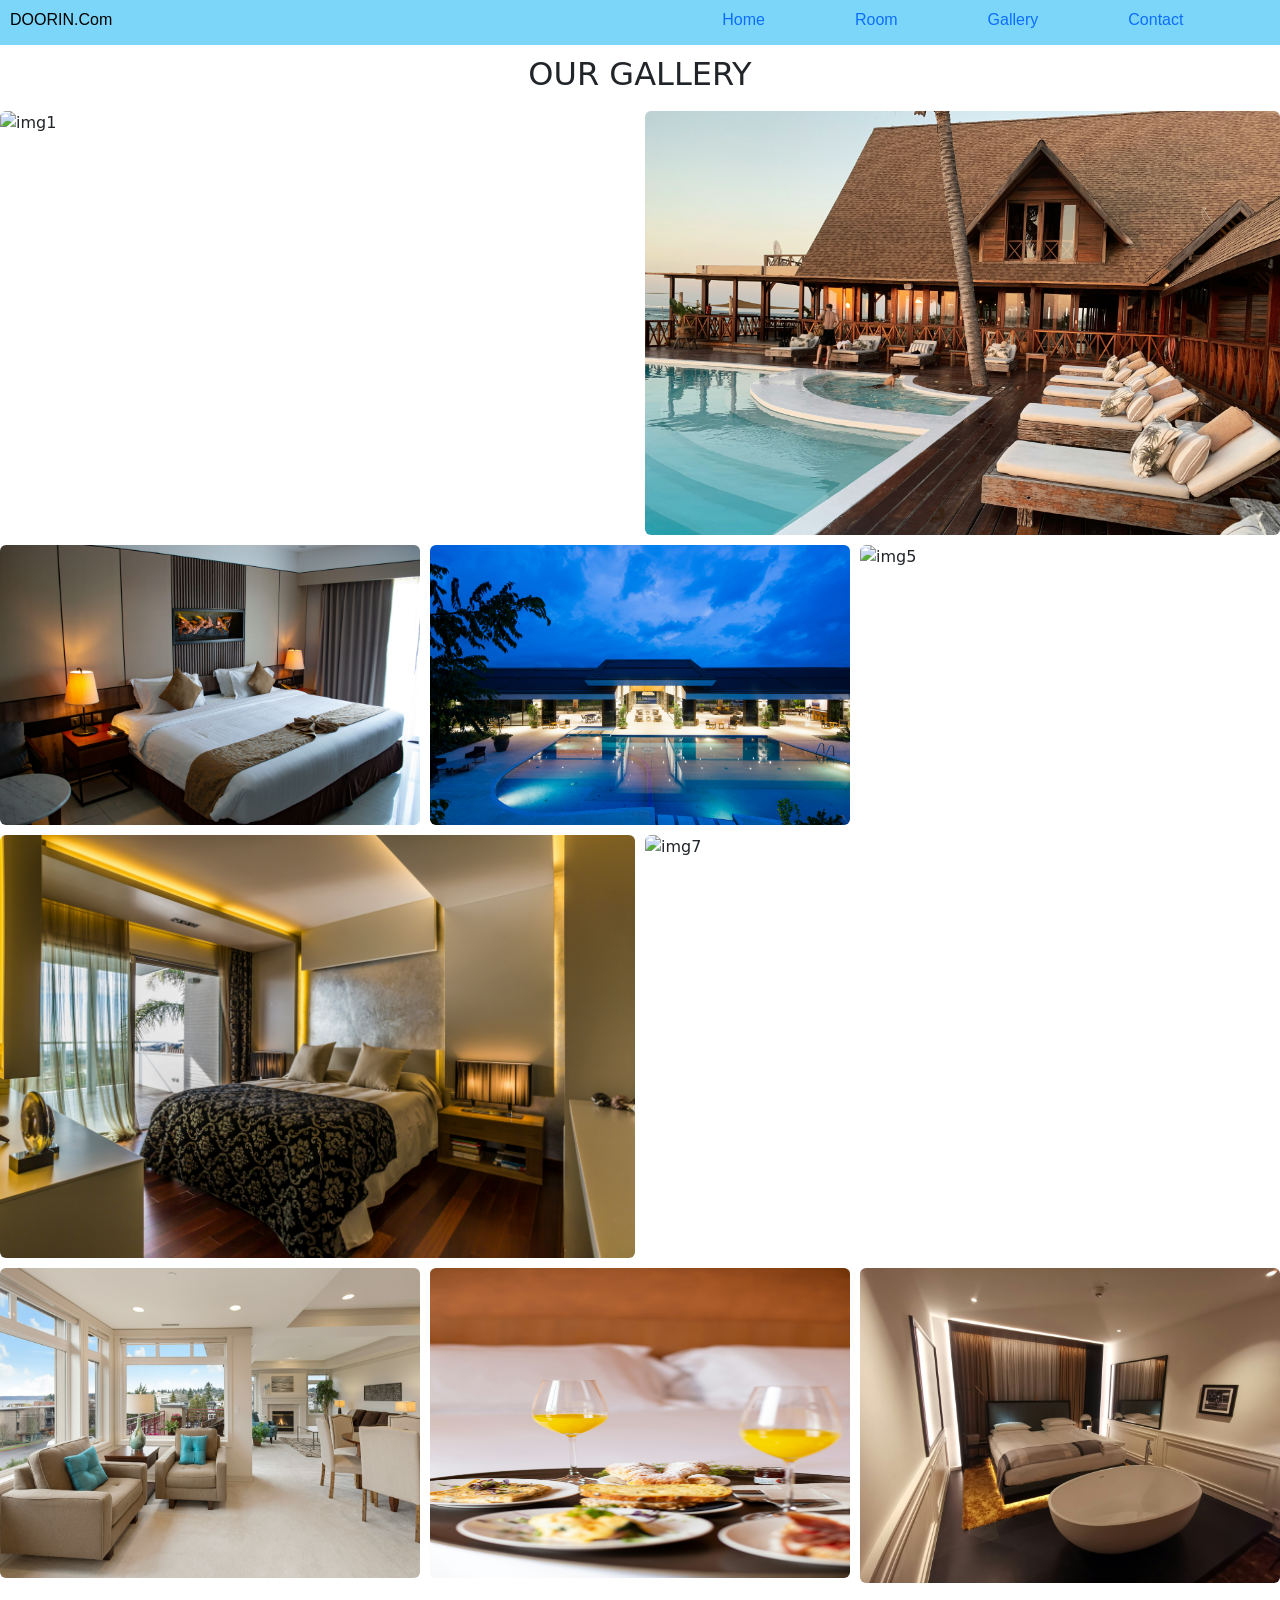
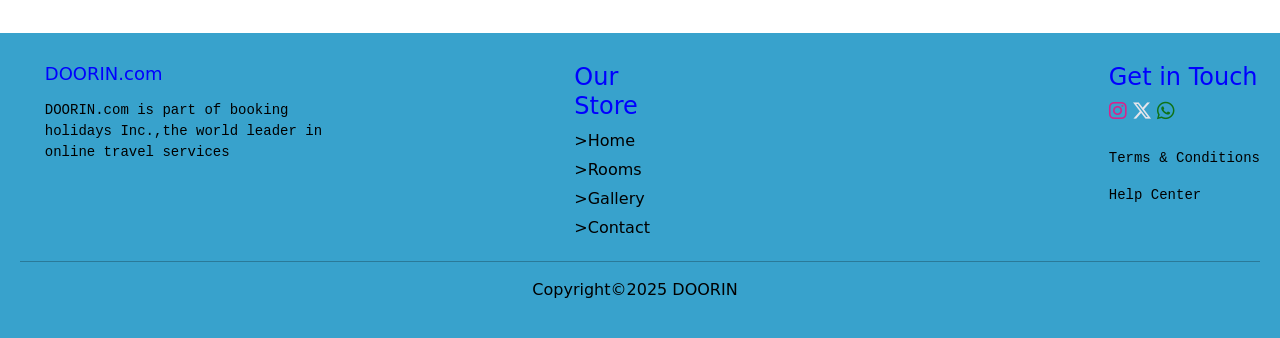
==== gallery.html @ e4b4459f "check kr" ====
<!DOCTYPE html>
<html lang="en">
<head>
    <meta charset="UTF-8">
    <meta name="viewport" content="width=device-width, initial-scale=1.0">
    <title>HOTEL BOOKING</title>
    <link rel="stylesheet" href="hostyle/hodesign.css">
    <link rel="stylesheet" href="https://cdnjs.cloudflare.com/ajax/libs/font-awesome/6.7.2/css/all.min.css" integrity="sha512-Evv84Mr4kqVGRNSgIGL/F/aIDqQb7xQ2vcrdIwxfjThSH8CSR7PBEakCr51Ck+w+/U6swU2Im1vVX0SVk9ABhg==" crossorigin="anonymous" referrerpolicy="no-referrer" />
    <link href="https://cdn.jsdelivr.net/npm/bootstrap@5.3.7/dist/css/bootstrap.min.css" rel="stylesheet" integrity="sha384-LN+7fdVzj6u52u30Kp6M/trliBMCMKTyK833zpbD+pXdCLuTusPj697FH4R/5mcr" crossorigin="anonymous">
</head>
<body id="gbg">
    <header>
        <div class="maindiv">
        <nav>
            <p>DOORIN.Com</p>
            <a href="home.html">Home</a>
            <a href="room.html">Room</a>
            <a href="gallery.html">Gallery</a>
            <a href="contact.html">Contact</a>
        </nav>
    </header>
<h2 class="gsubone">OUR GALLERY</h2>
<div class="photo-row row-2">
<div class="photo-gal row-2">
  <img src="hoimages/room1.jpg" alt="img1">
  <img src="hoimages/hotelm2.jpg" alt="img2">
</div>
<div class="photo-gal row-3">
  <img src="hoimages/room2.jpg" alt="img3">
  <img src="hoimages/hotelm.jpg" alt="img4">
  <img src="hoimages/room3.jpg" alt="img5">
</div>
<div class="photo-gal row-2">
  <img src="hoimages/room5.jpg" alt="img6">
  <img src="hoimages/villa.jpg" alt="img7">
</div>
<div class="photo-gal row-3">
  <img id="f" src="hoimages/apartment.jpg" alt="img8">
  <img id="f" src="hoimages/foodh.jpg" alt="img9">
  <img src="hoimages/room7.jpg" alt="img10">
</div>
</div>
<div class="m"></div>
    <footer>
      <div class="himain">
      <div class="hi">
      <h4 id="d">DOORIN.com</h4>
      <pre id="foopara">DOORIN.com is part of booking<br>holidays Inc.,the world leader in<br>online travel services</pre>
      </div>
      <div class="hi1">
        <h4 id="d">Our Store</h4>
        <a href="home.html">>Home</a>
        <a href="room.html">>Rooms</a>
        <a href="gallery.html">>Gallery</a>
        <a href="contact.html">>Contact</a>
      </div>
      <div class="hi2">
      <h4 id="d">Get in Touch</h3>
      <a class="ok" href="https://www.instagram.com/"><i class="fa-brands fa-instagram fa-lg" style="color: #d8228c;"></i></a>
      <a class="ok" href="https://x.com/?lang=en"><i class="fa-brands fa-x-twitter fa-lg" style="color: #e5e5eb;"></i></a>
      <a class="ok" href="https://www.whatsapp.com/"><i class="fa-brands fa-whatsapp fa-lg" style="color: #0f7216;"></i></a><br><br>
        <pre>Terms & Conditions</pre>
        <pre>Help Center</pre>        
      </div>
      </div>
      <hr><p id="co">Copyright&copy;2025 DOORIN </p>
    </footer>
    <script src="https://cdn.jsdelivr.net/npm/bootstrap@5.3.7/dist/js/bootstrap.bundle.min.js" integrity="sha384-ndDqU0Gzau9qJ1lfW4pNLlhNTkCfHzAVBReH9diLvGRem5+R9g2FzA8ZGN954O5Q" crossorigin="anonymous"></script>
</body>
</html>
---- hostyle/hodesign.css ----
*{
    padding: 0;
    margin: 0;
}
header{
    background-color: rgb(124, 214, 249);
    color: rgb(0, 0, 0);
    height: 45px;
    font-family: 'Franklin Gothic Medium', 'Arial Narrow', Arial, sans-serif;
    padding-top: 8px;
}
nav{
    display: flex;
    gap: 10px;  
}
p{
    margin-right: 600px;
    padding-left: 10px;
}
.maindiv a{
    text-decoration: none;
    margin-right: 80px;
}
ul{
    list-style: none;
    display: flex;
    text-decoration: none;
}
/*header ends*/
/*home page*/
.c {
    width: 300px;
}
.m{
    height: 40px;
}
#in{
    height: 30px;
    width: 300px;
}
#inn{
    height: 30px;
    width: 100px;
    border-radius: 5px;
    background-color: blue;
    color: white;
}
.hotelback{
    height: 40px;
    text-align: center;
    padding-top: 5px;
    background-color: rgb(22, 139, 186);
}
#maintext{
    width: 100%;
    height: 80px;
    color: rgb(2, 12, 53);
    font-weight: lighter;
}
#rm{
    height: 400px;
    width: 100%;
}
#i{
    height: 188px;
    width: 278px;
    border-radius: 10px;
}
.one{
    height: 380px;
    width: 280px;
    border-radius: 10px;
    text-align: left;
    justify-content: center;
    align-items: center;
    background-color: rgb(193, 228, 241);
}
.one:hover{
    transform: scale(1.05);
    transition: 0.3s;
}
#three{
    padding-left: 7px;
}
#five{
    padding-left: 7px;
}
#ip{
    padding-left: 7px;
}
.box{
    display: flex;
    align-items: center;
    justify-content: center;
    gap: 20px;
    border-spacing: 500px;
}
#imageSliderInner1{
    height: 590px;
}
#rate{
    padding: 4px;
    background-color: gold;
    border-color: gold;
}
s{
    color: red;
}
#pi{
    color: green;
    padding-left: 7px;
}
#three{
    color: rgb(19, 19, 139);
}
/*footer*/
footer{
    background-color: rgb(56, 162, 204);   
    color: black;
    padding: 30px 20px 20px;
    text-align: left;
    width: 100%;
}
.himain{
    display: flex;
    justify-content: space-between;
    width: 100%;
}
.hi{
    width: 100%;
    margin-left: 2%;
}
.hi1{
    margin-right: 32%;
}
.hi2{
    margin-left: 5%;
}
.hi h4{
    margin-bottom: 15px;
    font-size: 18px;
}
#co{
    text-align: center;
    margin-left: 425px;
    margin-right: 445px;
}
#d{
    color: blue;
}
.hi1 a{
    display: block;
    text-decoration: none;
    color: black;
    margin-bottom: 5px;
}
.hi1 a:hover{
  transform: translateX(5px);
  transition: 0.4s;
  color: blue;
}
/*gallery*/
#gbg{
    width: 100%;
}
.gsubone{
    text-align: center;
    padding: 10px;
}
.photo-gal {
      display: grid;
      gap: 10px;
      margin-bottom: 10px;
}
.row-2 {
      grid-template-columns: repeat(2, 1fr);
}
.row-3 {
      grid-template-columns: repeat(3, 1fr);
}
.photo-gal img {
    width: 100%;
    height: auto;
    display: block;
    border-radius: 6px;
}
#f{
    height: 310px;
}
/*room*/
#r{
    text-align: center;
    color: chocolate;
    font-family: 'Times New Roman', Times, serif;
    font-weight: bolder;
}
.room-container {
  display: grid;
  grid-template-columns: repeat(4,1fr);
  gap: 20px;
  padding: 12px;
}
.roomt {
  background: rgb(193, 228, 241);
  border-radius: 12px;
  overflow: hidden;
  box-shadow: 0 2px 4px rgb(39, 190, 250);
  transition: transform 0.2s;
}
.roomt:hover {
  transform: scale(1.04);
}
.roomt img {
  width: 100%;
  height: 180px;
  object-fit: cover;
}
.roomtwo {
  padding: 12px;
}
.roomtitle {
  font-size: 18px;
  margin-bottom: 8px;
  color: #333;
  font-weight: bolder;
}
.roomprice {
  color: rgb(18, 161, 18);
  font-size: 16px;
  margin-bottom: 12px;
}
.book-btn {
  display: inline-block;
  padding: 7px 17px;
  background-color: blue;
  color: white;
  border: none;
  border-radius: 7px;
  text-decoration: none;
  font-weight: bold;
  transition: background-color 0.3s;
}
.book-btn:hover {
  background-color: #0a427e;
}
#pna{
    text-align: center;
    font-family: 'Times New Roman', Times, serif;
    font-weight: bolder;
    margin-top: 15px;
    margin-bottom: 15px;
    color: chocolate;
}
.newhot{
    height: 230px;
    margin-bottom: 20px;
    box-shadow: 0 4px 7px rgb(39, 190, 250);
}
.accordion-collapse {
    background-color: rgb(193, 228, 241);
}
.carousel-inner{
    height: 200px;
    width: 100px;
    border-radius: 10px;
}
.d-block {
    border-radius: 10px;
}
/*roomends*/
/*contact*/
#cname {
  text-align: center;
  color: chocolate;
  font-size: 35px;
  margin-top: 30px;
  font-weight: bolder;
  font-family: 'Times New Roman', Times, serif;
}
.coct {
  display: flex;
  justify-content: center;
  gap: 40px;
  padding: 30px;
  flex-wrap: wrap;
}
.vaseleft {
  width: 300px;
  border-radius: 20px;
  padding: 20px;
  text-align: center;
  background-color: rgb(193, 228, 241);
}
.vaseleft h4 {
  margin-bottom: 20px;
  color: blue;
}
.vaseleft label {
  display: block;
  margin-top: 10px;
  font-weight: bold;
  text-align: left;
}
.vaseleft input {
  width: 100%;
  padding: 8px;
  margin-top: 5px;
  border: 1px solid #aaa;
  border-radius: 4px;
}
.vaseleft:hover{
    transform: scale(1.02);
    transition: 0.5s;
}
.vaseleft button {
  width: 100%;
  padding: 10px;
  margin-top: 15px;
  background-color: chocolate;
  color: white;
  font-weight: bold;
  border: none;
  border-radius: 4px;
  cursor: pointer;
}
.vaseleft button:hover {
  background-color: #b35c17;
}
.vaseright {
  width: 500px;
  display: flex;
  flex-direction: column;
  
}
.vaseright1,
.vaseright2 {
  display: flex;
  justify-content: space-between;
  margin-bottom: 20px;
}
.ph {
  width: 48%;
  background-color: rgb(167, 221, 245);
  padding: 15px;
  border-radius: 20px;
  border-radius: 6px;
  text-align: center;
}
.ph:hover{
    transform: scale(1.02);
    transition: 0.5s;
}
#call {
  font-weight: bold;
  margin-top: 10px;
  text-align: center;
  color: #333;
  margin-left: 16%;
}
#calln {
  font-family: monospace;
  margin-top: 5px;
  text-align: center;
  color: #555;
}
.phmap {
  width: 100%;
  margin-top: 10px;
}
.phmap iframe {
  width: 100%;
  height: 200px;
  border: 2px solid #ccc;
  border-radius: 6px;
}
#reg{
    font-family: 'Times New Roman', Times, serif;
    font-weight: bold;
}
#bodybgnew{
    background: linear-gradient(white, rgb(167, 221, 245));
}
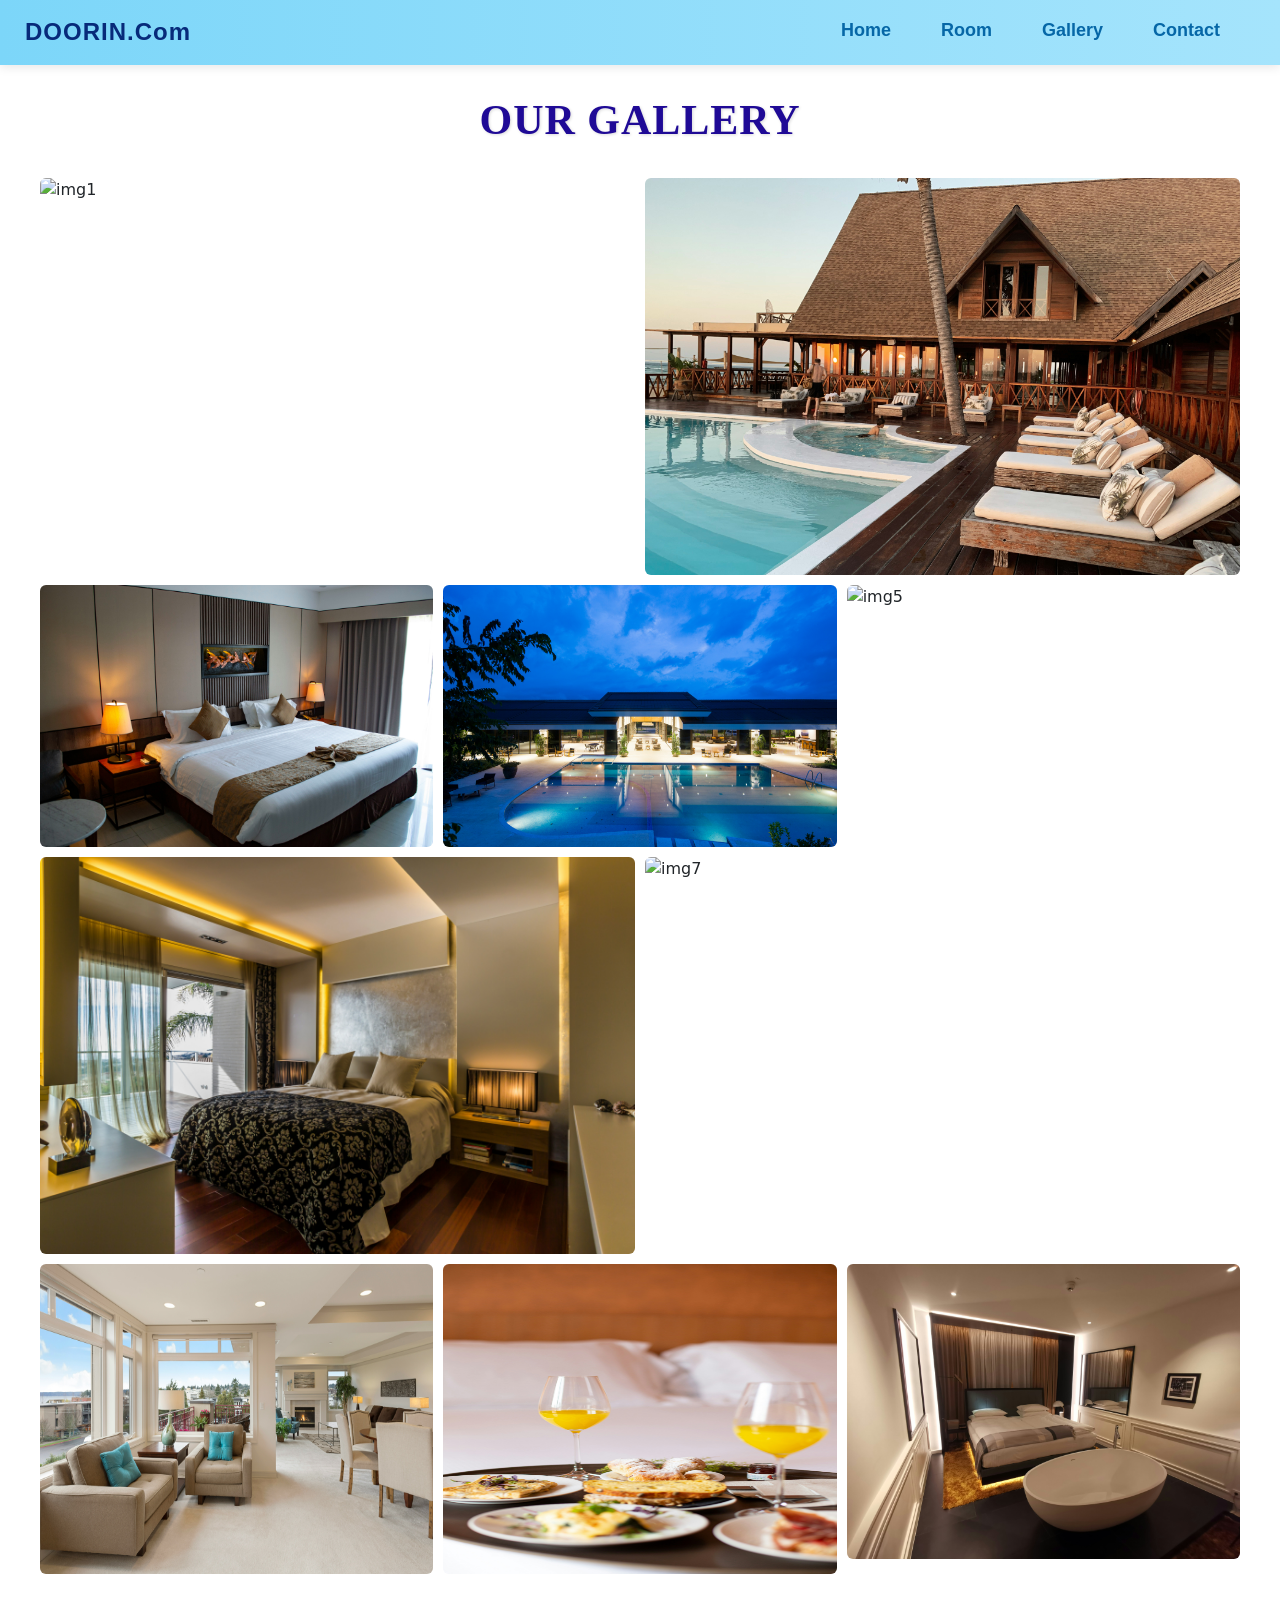
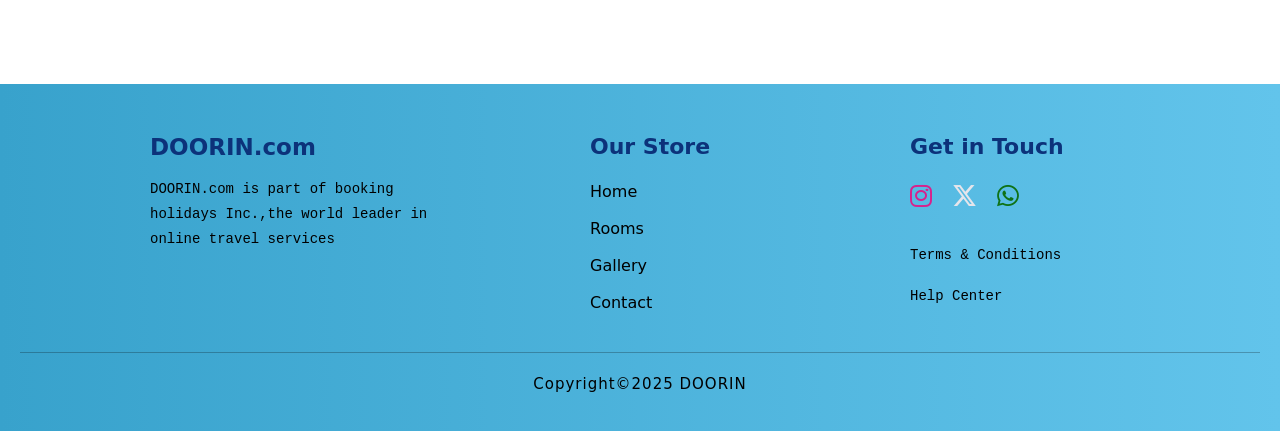
==== commit ccd255ad: "Updated complete hotel booking website UI" ====
--- a/gallery.html
+++ b/gallery.html
@@ -12,7 +12,7 @@
     <header>
         <div class="maindiv">
         <nav>
-            <p>DOORIN.Com</p>
+            <p class="logo-text">DOORIN.Com</p>
             <a href="home.html">Home</a>
             <a href="room.html">Room</a>
             <a href="gallery.html">Gallery</a>
@@ -44,21 +44,21 @@
     <footer>
       <div class="himain">
       <div class="hi">
-      <h4 id="d">DOORIN.com</h4>
+      <h4 class="heading-text">DOORIN.com</h4>
       <pre id="foopara">DOORIN.com is part of booking<br>holidays Inc.,the world leader in<br>online travel services</pre>
       </div>
       <div class="hi1">
-        <h4 id="d">Our Store</h4>
-        <a href="home.html">>Home</a>
-        <a href="room.html">>Rooms</a>
-        <a href="gallery.html">>Gallery</a>
-        <a href="contact.html">>Contact</a>
+        <h4 class="heading-text">Our Store</h4>
+        <a href="home.html">Home</a>
+        <a href="room.html">Rooms</a>
+        <a href="gallery.html">Gallery</a>
+        <a href="contact.html">Contact</a>
       </div>
       <div class="hi2">
-      <h4 id="d">Get in Touch</h3>
-      <a class="ok" href="https://www.instagram.com/"><i class="fa-brands fa-instagram fa-lg" style="color: #d8228c;"></i></a>
-      <a class="ok" href="https://x.com/?lang=en"><i class="fa-brands fa-x-twitter fa-lg" style="color: #e5e5eb;"></i></a>
-      <a class="ok" href="https://www.whatsapp.com/"><i class="fa-brands fa-whatsapp fa-lg" style="color: #0f7216;"></i></a><br><br>
+      <h4 class="heading-text">Get in Touch</h4>
+      <a class="ok" href="https://www.instagram.com/" title="Instagram"><i class="fa-brands fa-instagram fa-lg" style="color: #d8228c;"></i></a>
+      <a class="ok" href="https://x.com/?lang=en" title="Twitter"><i class="fa-brands fa-x-twitter fa-lg" style="color: #e5e5eb;"></i></a>
+      <a class="ok" href="https://www.whatsapp.com/" title="WhatsApp"><i class="fa-brands fa-whatsapp fa-lg" style="color: #0f7216;"></i></a><br><br>
         <pre>Terms & Conditions</pre>
         <pre>Help Center</pre>        
       </div>
--- a/hostyle/hodesign.css
+++ b/hostyle/hodesign.css
@@ -1,25 +1,62 @@
 *{
-    padding: 0;
-    margin: 0;
+    margin:0;
+    padding:0;
+    box-sizing:border-box;
+}
+html{
+    overflow-x:hidden;
+}
+body{
+    overflow-x:hidden;
 }
 header{
-    background-color: rgb(124, 214, 249);
-    color: rgb(0, 0, 0);
-    height: 45px;
-    font-family: 'Franklin Gothic Medium', 'Arial Narrow', Arial, sans-serif;
-    padding-top: 8px;
+    background:linear-gradient(to right,rgb(124,214,249),rgb(165,228,252));
+    color:black;
+    height:65px;
+    display:flex;
+    align-items:center;
+    font-family:'Franklin Gothic Medium','Arial Narrow',Arial,sans-serif;
+    box-shadow:0 2px 10px rgba(0,0,0,0.1);
 }
 nav{
-    display: flex;
-    gap: 10px;  
-}
-p{
-    margin-right: 600px;
-    padding-left: 10px;
+    display:flex;
+    gap:50px;
+    align-items:center;
+    flex-wrap:wrap;
+    margin-top:-5px;
+}
+.logo-text{
+   margin-right:600px;
+   padding-left:25px;
+   font-size:24px;
+   font-weight:bold;
+   color:rgb(7,42,122);
+   letter-spacing:1px;
+   margin-top:19px;
 }
 .maindiv a{
-    text-decoration: none;
-    margin-right: 80px;
+    text-decoration:none;
+    color:rgb(6, 103, 167);
+    font-size:18px;
+    font-weight:600;
+    transition:0.3s ease;
+    position:relative;
+}
+.maindiv a:hover{
+    color:rgb(4,30,99);
+}
+.maindiv a::after{
+    content:"";
+    position:absolute;
+    left:0;
+    bottom:-4px;
+    width:0%;
+    height:2px;
+    background-color:rgb(10,42,95);
+    transition:0.3s ease;
+}
+.maindiv a:hover::after{
+    width:100%;
 }
 ul{
     list-style: none;
@@ -27,7 +64,7 @@
     text-decoration: none;
 }
 /*header ends*/
-/*home page*/
+/*home page strt*/
 .c {
     width: 300px;
 }
@@ -45,55 +82,94 @@
     background-color: blue;
     color: white;
 }
+.home-slide-img{
+    height:590px;
+    width:100%;
+    object-fit:cover;
+}
 .hotelback{
-    height: 40px;
-    text-align: center;
-    padding-top: 5px;
-    background-color: rgb(22, 139, 186);
+    min-height:70px;
+    display:flex;
+    justify-content:center;
+    align-items:center;
+    gap:15px;
+    flex-wrap:wrap;
+    background-color:rgb(22,139,186);
+    padding:15px;
 }
 #maintext{
-    width: 100%;
-    height: 80px;
-    color: rgb(2, 12, 53);
-    font-weight: lighter;
+    width:100%;
+    min-height:130px;
+    color:rgb(2,12,53);
+    font-weight:lighter;
+    padding-left:50px;
+    padding-top:20px;
+}
+#find{
+    margin-bottom:10px;
+}
+#loc{
+    font-size:22px;
+    font-weight:400;
+    color:#444;
 }
 #rm{
     height: 400px;
     width: 100%;
 }
-#i{
+.room-img{
     height: 188px;
     width: 278px;
     border-radius: 10px;
 }
 .one{
-    height: 380px;
-    width: 280px;
-    border-radius: 10px;
-    text-align: left;
-    justify-content: center;
-    align-items: center;
-    background-color: rgb(193, 228, 241);
+    width:280px;
+    border-radius:10px;
+    text-align:left;
+    justify-content:center;
+    align-items:center;
+    background-color:rgb(193,228,241);
+    transition:0.3s;
 }
 .one:hover{
-    transform: scale(1.05);
-    transition: 0.3s;
-}
-#three{
-    padding-left: 7px;
+    transform: scale(1.03);
+}
+.three{
+    padding:10px 0;
+    text-align:center;
+    color:rgb(19,19,139);
 }
 #five{
-    padding-left: 7px;
+    text-align:center;
+    margin-top:8px;
+    color:#333;
 }
 #ip{
-    padding-left: 7px;
+    text-align:center;
+    margin-top:10px;
+}
+#ip span{
+    margin-left:5px;
+    font-weight:bold;
+    color:#222;
+}
+#ip p{
+    margin-top:5px;
+    margin-bottom:0;
+    color:#555;
+}
+#pi{
+    color:green;
+    text-align:center;
+    margin-top:10px;
+    font-weight: 500;
 }
 .box{
-    display: flex;
-    align-items: center;
-    justify-content: center;
-    gap: 20px;
-    border-spacing: 500px;
+    display:flex;
+    align-items:center;
+    justify-content:center;
+    gap:20px;
+    flex-wrap:wrap;
 }
 #imageSliderInner1{
     height: 590px;
@@ -106,66 +182,97 @@
 s{
     color: red;
 }
-#pi{
-    color: green;
-    padding-left: 7px;
-}
-#three{
-    color: rgb(19, 19, 139);
-}
-/*footer*/
+.deals{
+    padding-left:50px;
+    margin-top:20px;
+}
+#de{
+    margin-bottom:10px;
+}
+.deals h6{
+    margin-bottom:20px;
+}
+/*footer strt*/
 footer{
-    background-color: rgb(56, 162, 204);   
-    color: black;
-    padding: 30px 20px 20px;
-    text-align: left;
-    width: 100%;
+    background:linear-gradient(to right,rgb(56,162,204),rgb(98,196,235));
+    color:black;
+    padding:40px 20px 20px;
+    width:100%;
+    margin-top:40px;
 }
 .himain{
-    display: flex;
-    justify-content: space-between;
-    width: 100%;
+    display:flex;
+    justify-content:center;
+    align-items:flex-start;
+    gap:140px;
+    padding:10px 40px;
 }
 .hi{
-    width: 100%;
-    margin-left: 2%;
+    width:300px;
 }
 .hi1{
-    margin-right: 32%;
+    width:180px;
 }
 .hi2{
-    margin-left: 5%;
+    width:220px;
+    margin-left: 0;
+}
+.hi1 a{
+    width:fit-content;
 }
 .hi h4{
     margin-bottom: 15px;
     font-size: 18px;
 }
 #co{
-    text-align: center;
-    margin-left: 425px;
-    margin-right: 445px;
-}
-#d{
-    color: blue;
+    text-align:center;
+    margin-top:20px;
+    font-size:15px;
+    letter-spacing:1px;
+}
+.heading-text{
+    color:rgb(12,50,122);
+    margin-bottom:18px;
+    font-size:22px;
+    font-weight:bold;
+}
+.hi .heading-text{
+    font-size:23px;
+}
+.hi,
+.hi1,
+.hi2{
+    line-height:1.8;
 }
 .hi1 a{
-    display: block;
-    text-decoration: none;
-    color: black;
-    margin-bottom: 5px;
+    display:block;
+    text-decoration:none;
+    color:black;
+    margin-bottom:8px;
+    transition:0.3s ease;
 }
 .hi1 a:hover{
-  transform: translateX(5px);
-  transition: 0.4s;
-  color: blue;
-}
-/*gallery*/
+  transform:translateX(6px);
+  color:rgb(11,53,148);
+}
+.ok{
+    margin-right:15px;
+    font-size:20px;
+}
+/*gallery strt*/
 #gbg{
     width: 100%;
 }
 .gsubone{
-    text-align: center;
-    padding: 10px;
+    text-align:center;
+    padding-top:30px;
+    padding-bottom:5px;
+    font-size:42px;
+    font-family:'Times New Roman',Times,serif;
+    font-weight:bolder;
+    color:rgb(31, 10, 150);
+    letter-spacing:1px;
+    text-shadow:1px 1px 3px rgba(0,0,0,0.15);
 }
 .photo-gal {
       display: grid;
@@ -184,15 +291,24 @@
     display: block;
     border-radius: 6px;
 }
+.photo-row{
+    padding:20px 40px;
+}
 #f{
     height: 310px;
 }
-/*room*/
+/*room strt*/
 #r{
-    text-align: center;
-    color: chocolate;
-    font-family: 'Times New Roman', Times, serif;
-    font-weight: bolder;
+    text-align:center;
+    color:chocolate;
+    font-family:'Times New Roman',Times,serif;
+    font-weight:bolder;
+    margin-top:35px;
+    margin-bottom:35px;
+    font-size:42px;
+}
+.accordion{
+    margin-top:50px;
 }
 .room-container {
   display: grid;
@@ -200,15 +316,16 @@
   gap: 20px;
   padding: 12px;
 }
-.roomt {
-  background: rgb(193, 228, 241);
-  border-radius: 12px;
-  overflow: hidden;
-  box-shadow: 0 2px 4px rgb(39, 190, 250);
-  transition: transform 0.2s;
-}
-.roomt:hover {
-  transform: scale(1.04);
+.roomt{
+  background:rgb(193,228,241);
+  border-radius:12px;
+  overflow:hidden;
+  box-shadow:0 2px 4px rgb(39,190,250);
+  transition:transform 0.4s ease, box-shadow 0.4s ease;
+}
+.roomt:hover{
+  transform:scale(1.02);
+  box-shadow:0 6px 15px rgba(0,0,0,0.15);
 }
 .roomt img {
   width: 100%;
@@ -244,34 +361,41 @@
   background-color: #0a427e;
 }
 #pna{
-    text-align: center;
-    font-family: 'Times New Roman', Times, serif;
-    font-weight: bolder;
-    margin-top: 15px;
-    margin-bottom: 15px;
-    color: chocolate;
+    text-align:center;
+    font-family:'Times New Roman',Times,serif;
+    font-weight:bolder;
+    margin-top:35px;
+    margin-bottom:35px;
+    color:chocolate;
+    font-size:38px;
 }
 .newhot{
-    height: 230px;
-    margin-bottom: 20px;
-    box-shadow: 0 4px 7px rgb(39, 190, 250);
+    margin-bottom:20px;
+    box-shadow:0 4px 7px rgb(39,190,250);
+    overflow:hidden;
 }
 .accordion-collapse {
     background-color: rgb(193, 228, 241);
 }
-.carousel-inner{
-    height: 200px;
-    width: 100px;
-    border-radius: 10px;
-}
-.d-block {
-    border-radius: 10px;
+.newhot .carousel-inner{
+    border-radius:10px;
+    overflow:hidden;
+}
+.carousel-item{
+    overflow:hidden;
+}
+.newhot .carousel-item img{
+    width:100%;
+    height:230px;
+    object-fit:cover;
+    border-radius:10px;
+    display:block;
 }
 /*roomends*/
-/*contact*/
+/*contact strt*/
 #cname {
   text-align: center;
-  color: chocolate;
+  color: rgb(15, 34, 177);
   font-size: 35px;
   margin-top: 30px;
   font-weight: bolder;
@@ -338,30 +462,37 @@
   justify-content: space-between;
   margin-bottom: 20px;
 }
-.ph {
-  width: 48%;
-  background-color: rgb(167, 221, 245);
-  padding: 15px;
-  border-radius: 20px;
-  border-radius: 6px;
-  text-align: center;
+.ph{
+  width:48%;
+  background-color:rgb(167,221,245);
+  padding:22px 15px;
+  border-radius:12px;
+  text-align:center;
+  display:flex;
+  flex-direction:column;
+  justify-content:center;
+  align-items:center;
+}
+.ph i{
+   font-size:24px;
 }
 .ph:hover{
     transform: scale(1.02);
     transition: 0.5s;
 }
-#call {
-  font-weight: bold;
-  margin-top: 10px;
-  text-align: center;
-  color: #333;
-  margin-left: 16%;
-}
-#calln {
-  font-family: monospace;
-  margin-top: 5px;
-  text-align: center;
-  color: #555;
+#call{
+  font-weight:bold;
+  margin-top:12px;
+  text-align:center;
+  color:#333;
+  font-size:18px;
+}
+#calln{
+  font-family:monospace;
+  margin-top:8px;
+  text-align:center;
+  color:#555;
+  font-size:15px;
 }
 .phmap {
   width: 100%;
@@ -380,3 +511,8 @@
 #bodybgnew{
     background: linear-gradient(white, rgb(167, 221, 245));
 }
+/* only adding for img */
+img{
+   max-width:100%;
+   height:auto;
+}
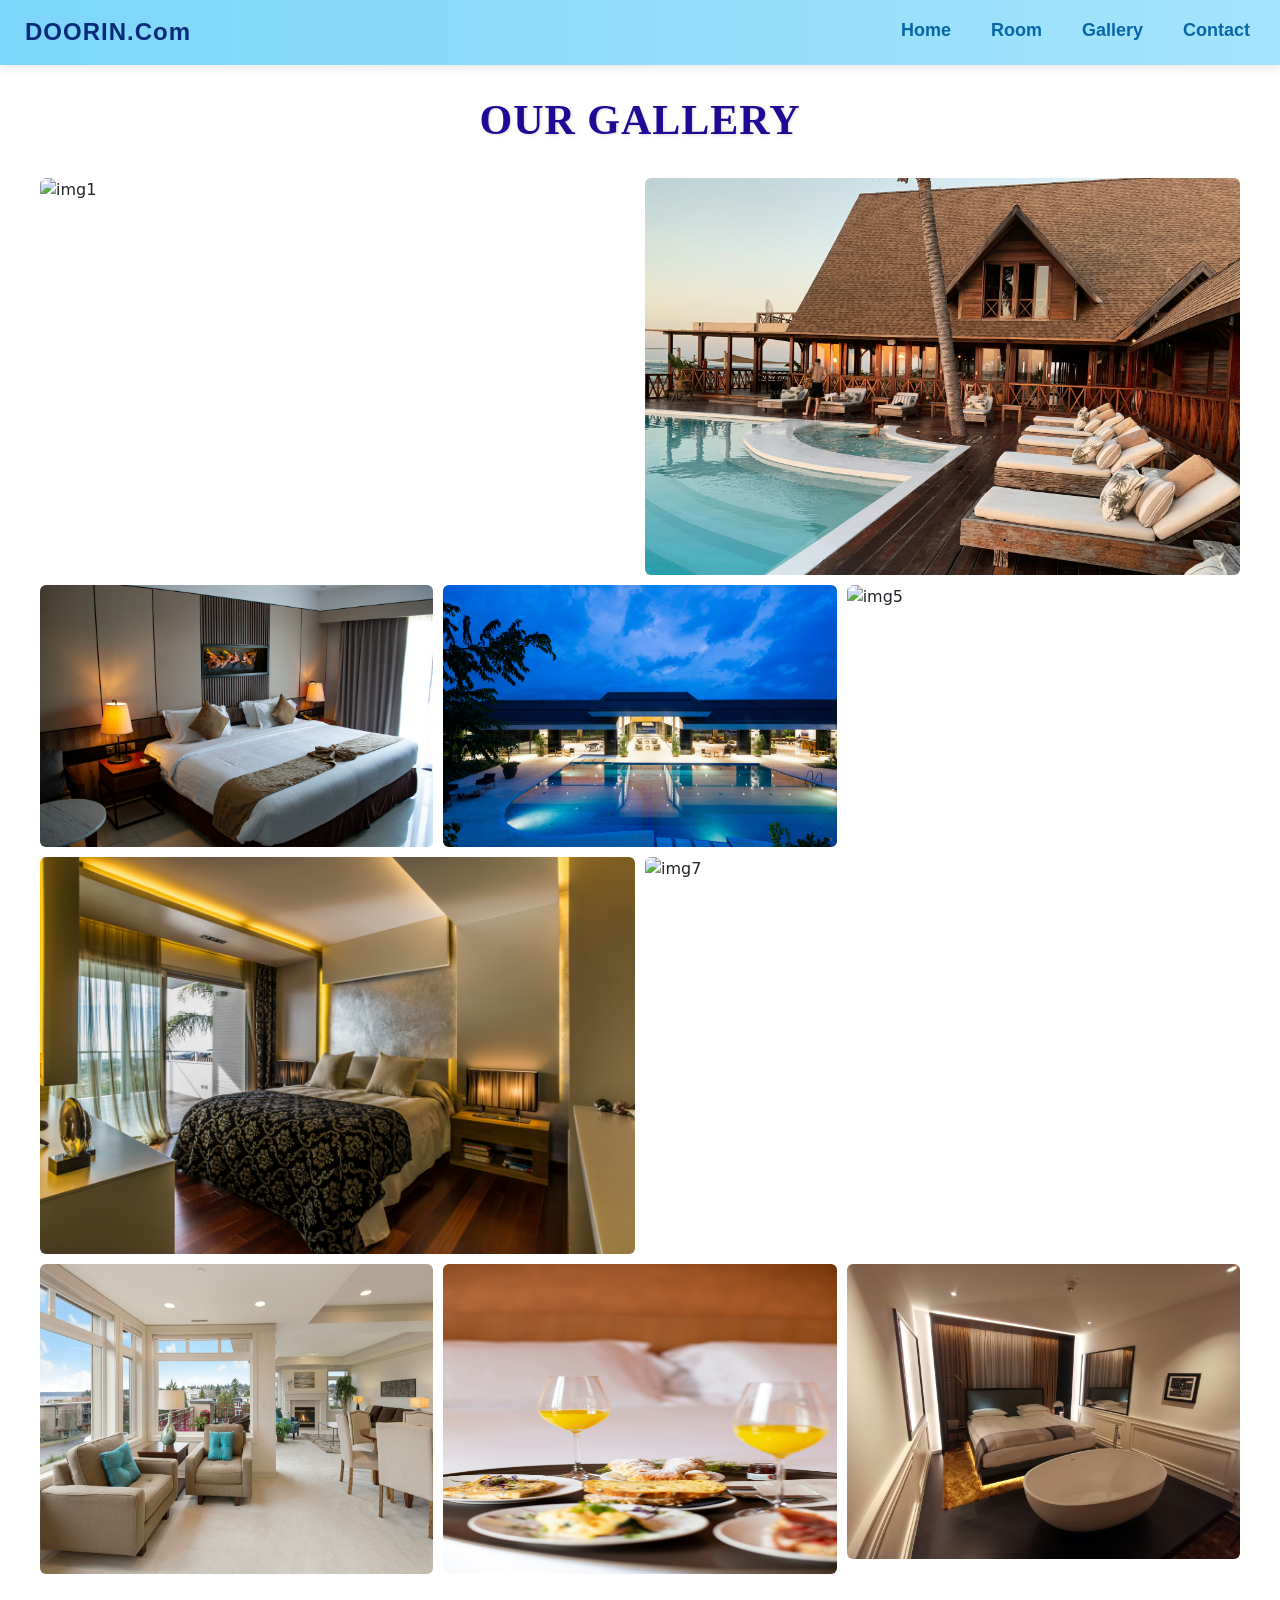
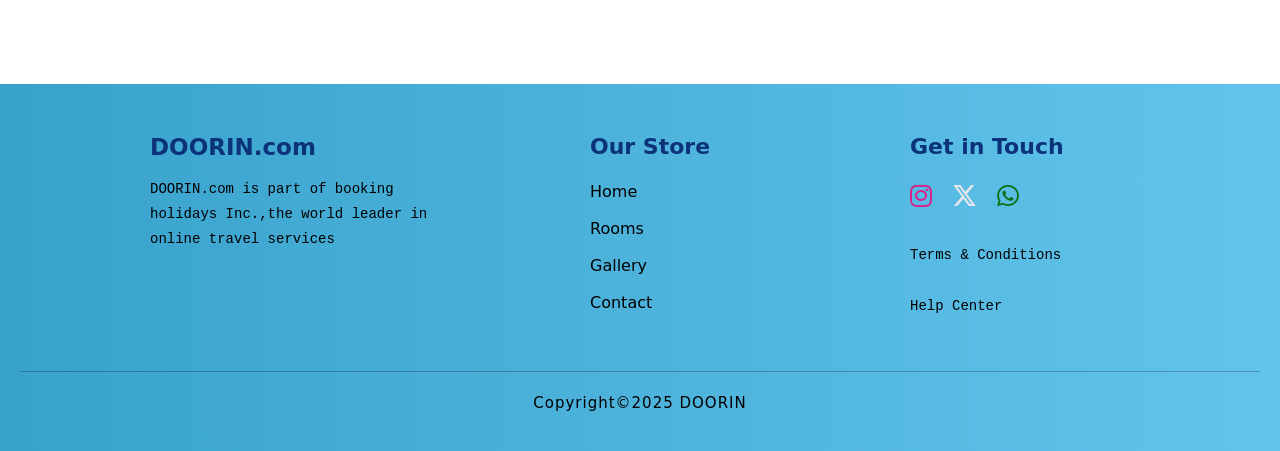
==== commit d59cc233: "Added new website improvements" ====
--- a/gallery.html
+++ b/gallery.html
@@ -12,12 +12,17 @@
     <header>
         <div class="maindiv">
         <nav>
-            <p class="logo-text">DOORIN.Com</p>
-            <a href="home.html">Home</a>
-            <a href="room.html">Room</a>
-            <a href="gallery.html">Gallery</a>
-            <a href="contact.html">Contact</a>
-        </nav>
+                <p class="logo-text">DOORIN.Com</p>
+                <button class="hamburger" onclick="toggleNav()" aria-label="Toggle menu">
+                    <span></span><span></span><span></span>
+                </button>
+                <div class="nav-links" id="navLinks">
+                    <a href="home.html">Home</a>
+                    <a href="room.html">Room</a>
+                    <a href="gallery.html">Gallery</a>
+                    <a href="contact.html">Contact</a>
+                </div>
+            </nav>
     </header>
 <h2 class="gsubone">OUR GALLERY</h2>
 <div class="photo-row row-2">
@@ -59,12 +64,18 @@
       <a class="ok" href="https://www.instagram.com/" title="Instagram"><i class="fa-brands fa-instagram fa-lg" style="color: #d8228c;"></i></a>
       <a class="ok" href="https://x.com/?lang=en" title="Twitter"><i class="fa-brands fa-x-twitter fa-lg" style="color: #e5e5eb;"></i></a>
       <a class="ok" href="https://www.whatsapp.com/" title="WhatsApp"><i class="fa-brands fa-whatsapp fa-lg" style="color: #0f7216;"></i></a><br><br>
-        <pre>Terms & Conditions</pre>
-        <pre>Help Center</pre>        
+        <pre class="foot-text">Terms & Conditions</pre>
+        <pre class="foot-text">Help Center</pre>        
       </div>
       </div>
       <hr><p id="co">Copyright&copy;2025 DOORIN </p>
     </footer>
     <script src="https://cdn.jsdelivr.net/npm/bootstrap@5.3.7/dist/js/bootstrap.bundle.min.js" integrity="sha384-ndDqU0Gzau9qJ1lfW4pNLlhNTkCfHzAVBReH9diLvGRem5+R9g2FzA8ZGN954O5Q" crossorigin="anonymous"></script>
+    <script>
+        function toggleNav() {
+            var nav = document.getElementById('navLinks');
+            nav.classList.toggle('open');
+        }
+    </script>
 </body>
 </html>
--- a/hostyle/hodesign.css
+++ b/hostyle/hodesign.css
@@ -20,13 +20,24 @@
 }
 nav{
     display:flex;
-    gap:50px;
+    gap:0;
     align-items:center;
     flex-wrap:wrap;
     margin-top:-5px;
+    width:100%;
+}
+.maindiv{
+    width:100%;
+}
+.nav-links{
+    display:flex;
+    gap:40px;
+    align-items:center;
+    margin-left:auto;
+    padding-right:30px;
 }
 .logo-text{
-   margin-right:600px;
+   margin-right:auto;
    padding-left:25px;
    font-size:24px;
    font-weight:bold;
@@ -219,22 +230,39 @@
 }
 .hi1 a{
     width:fit-content;
+    display:block;
 }
 .hi h4{
     margin-bottom: 15px;
     font-size: 18px;
+}
+#foopara:hover{
+    color:rgb(25, 81, 172);
+    transform:scale(1.03);
+    transition:0.3s ease;
+
 }
 #co{
     text-align:center;
     margin-top:20px;
     font-size:15px;
     letter-spacing:1px;
+    transition:0.3s ease;
+}
+#co:hover{
+    transform:scale(1.03);
+    color:rgb(25, 81, 172);
 }
 .heading-text{
     color:rgb(12,50,122);
     margin-bottom:18px;
     font-size:22px;
     font-weight:bold;
+}
+.heading-text:hover{
+    color:rgb(124, 19, 154);
+    transform: scale(1.05);
+    transition: 0.5s ease;
 }
 .hi .heading-text{
     font-size:23px;
@@ -253,11 +281,26 @@
 }
 .hi1 a:hover{
   transform:translateX(6px);
-  color:rgb(11,53,148);
+  color:rgb(25, 81, 172);
 }
 .ok{
-    margin-right:15px;
-    font-size:20px;
+    display: inline-block;
+    margin-right: 15px;
+    font-size: 20px;
+    transition: transform 0.3s ease;
+}
+.ok:hover{
+    transform: scale(1.2);
+}
+.foot-text{
+    display: inline-block;
+    cursor: pointer;
+    transition: transform 0.3s ease, color 0.3s ease;
+}
+
+.foot-text:hover{
+    transform: translateX(5px);
+    color: rgb(25, 81, 172);
 }
 /*gallery strt*/
 #gbg{
@@ -509,10 +552,449 @@
     font-weight: bold;
 }
 #bodybgnew{
-    background: linear-gradient(white, rgb(167, 221, 245));
+    background: linear-gradient(to bottom, white, rgb(167, 221, 245));
+    min-height: 100vh;
 }
 /* only adding for img */
 img{
    max-width:100%;
    height:auto;
-}+}
+
+/* ============================================================
+   MEDIA QUERIES - Responsive Design for DOORIN Hotel Booking
+   Breakpoints:
+     Tablet    : max-width 1024px
+     Small Tab : max-width 768px
+     Mobile    : max-width 480px
+   ============================================================ */
+
+/* ---- TABLET (max-width: 1024px) ---- */
+@media (max-width: 1024px) {
+
+  /* Header & Nav */
+  .logo-text {
+    margin-right: 100px;
+    font-size: 20px;
+  }
+  nav {
+    gap: 25px;
+  }
+
+  /* Footer */
+  .himain {
+    gap: 50px;
+    padding: 10px 20px;
+  }
+
+  /* Room grid: 2 columns on tablet */
+  .room-container {
+    grid-template-columns: repeat(2, 1fr);
+  }
+
+  /* FIX 4: Room card text centered when grid goes to 2 cols */
+  .roomtwo {
+    text-align: center;
+  }
+
+  /* Home hotel cards */
+  .box {
+    gap: 15px;
+    padding: 10px;
+  }
+
+  /* Contact layout */
+  .vaseright {
+    width: 420px;
+  }
+
+  /* Gallery padding */
+  .photo-row {
+    padding: 15px 20px;
+  }
+
+  /* FIX 5: Remove extra white space at bottom of contact page */
+  #bodybgnew {
+    min-height: 100vh;
+    background: linear-gradient(white, rgb(167, 221, 245));
+    background-attachment: fixed;
+  }
+}
+
+
+/* ---- SMALL TABLET / LARGE MOBILE (max-width: 768px) ---- */
+@media (max-width: 768px) {
+
+  /* ---- HEADER ---- */
+  header {
+    height: auto;
+    padding: 10px 15px;
+    flex-direction: column;
+    align-items: flex-start;
+  }
+  nav {
+    flex-direction: column;
+    gap: 10px;
+    width: 100%;
+    align-items: flex-start;
+  }
+  .logo-text {
+    margin-right: 0;
+    margin-top: 0;
+    padding-left: 0;
+    font-size: 22px;
+  }
+  .maindiv a {
+    font-size: 16px;
+  }
+  ul {
+    flex-direction: column;
+    gap: 8px;
+  }
+
+  /* ---- HOME PAGE ---- */
+  #maintext {
+    padding-left: 20px;
+    padding-right: 20px;
+  }
+  #find {
+    font-size: 26px;
+  }
+  #loc {
+    font-size: 17px;
+  }
+
+  /* Search bar stacking */
+  .hotelback {
+    flex-direction: column;
+    align-items: stretch;
+    gap: 10px;
+    padding: 15px 20px;
+  }
+  .c, #in {
+    width: 100%;
+  }
+  #inn {
+    width: 100%;
+    height: 38px;
+    font-size: 16px;
+  }
+
+  /* Hero Slider */
+  .home-slide-img {
+    height: 280px;
+  }
+  #imageSliderInner1 {
+    height: 280px;
+  }
+
+  /* Deal cards */
+  .box {
+    flex-direction: column;
+    align-items: center;
+    gap: 18px;
+  }
+  .one {
+    width: 90%;
+    max-width: 380px;
+  }
+  .room-img {
+    width: 100%;
+    height: 200px;
+  }
+
+  /* FIX 2: Deals heading centered when stacked */
+  .deals {
+    padding-left: 0;
+    text-align: center;
+    padding: 10px 20px;
+  }
+
+  /* ---- FOOTER ---- */
+  /* FIX 1: Footer content centered when stacked vertically */
+  .himain {
+    flex-direction: column;
+    align-items: center;
+    gap: 30px;
+    padding: 20px;
+    text-align: center;
+  }
+  .hi, .hi1, .hi2 {
+    width: 100%;
+    text-align: center;
+  }
+  /* Center footer links */
+  .hi1 a {
+    text-align: center;
+    margin: 0 auto;
+  }
+  .hi1 a:hover {
+    transform: none;
+  }
+
+  /* ---- GALLERY PAGE ---- */
+  .gsubone {
+    font-size: 30px;
+    padding-top: 20px;
+  }
+  .photo-row {
+    padding: 10px 15px;
+  }
+  /* Stack all gallery rows to single column */
+  .photo-gal.row-2,
+  .photo-gal.row-3 {
+    grid-template-columns: 1fr;
+  }
+  #f {
+    height: auto;
+  }
+
+  /* ---- ROOM PAGE ---- */
+  #r {
+    font-size: 30px;
+    margin-top: 20px;
+    margin-bottom: 20px;
+  }
+  #pna {
+    font-size: 28px;
+    margin-top: 20px;
+    margin-bottom: 20px;
+  }
+  /* Property type cards (Hotels, Villas etc.) */
+  .box .one.newhot {
+    width: 90%;
+    max-width: 400px;
+  }
+  /* Room grid: 2 columns on small tablet */
+  .room-container {
+    grid-template-columns: repeat(2, 1fr);
+    gap: 15px;
+    padding: 10px;
+  }
+  /* FIX 4: Room card text centered */
+  .roomtwo {
+    text-align: center;
+  }
+
+  /* ---- CONTACT PAGE ---- */
+  .coct {
+    flex-direction: column;
+    align-items: center;
+    padding: 15px;
+    gap: 25px;
+  }
+  .vaseleft {
+    width: 90%;
+    max-width: 420px;
+  }
+  .vaseright {
+    width: 90%;
+    max-width: 420px;
+  }
+  .vaseright1,
+  .vaseright2 {
+    flex-direction: row;
+    gap: 10px;
+  }
+  .ph {
+    width: 48%;
+  }
+  .phmap iframe {
+    height: 180px;
+  }
+}
+
+
+/* ---- MOBILE (max-width: 480px) ---- */
+@media (max-width: 480px) {
+
+  /* ---- HEADER ---- */
+  header {
+    padding: 8px 12px;
+  }
+  .logo-text {
+    font-size: 19px;
+  }
+  .maindiv a {
+    font-size: 15px;
+  }
+  nav {
+    gap: 8px;
+  }
+
+  /* ---- HOME PAGE ---- */
+  #find {
+    font-size: 22px;
+  }
+  #loc {
+    font-size: 15px;
+  }
+  #maintext {
+    padding-left: 15px;
+    padding-top: 15px;
+  }
+  .home-slide-img {
+    height: 210px;
+  }
+  #imageSliderInner1 {
+    height: 210px;
+  }
+  .hotelback {
+    padding: 12px;
+    gap: 8px;
+  }
+  .c, #in {
+    width: 100%;
+  }
+  #inn {
+    width: 100%;
+  }
+  .one {
+    width: 95%;
+  }
+  .room-img {
+    height: 180px;
+  }
+
+  /* FIX 2: Deals heading centered on mobile too */
+  .deals {
+    padding-left: 0;
+    text-align: center;
+    padding: 8px 15px;
+  }
+  .deals h3 {
+    font-size: 18px;
+  }
+
+  /* ---- GALLERY PAGE ---- */
+  .gsubone {
+    font-size: 24px;
+    letter-spacing: 0;
+    padding-top: 15px;
+  }
+  .photo-gal.row-2,
+  .photo-gal.row-3 {
+    grid-template-columns: 1fr;
+  }
+  .photo-row {
+    padding: 8px 10px;
+  }
+
+  /* ---- ROOM PAGE ---- */
+  #r {
+    font-size: 24px;
+  }
+  #pna {
+    font-size: 22px;
+  }
+  /* Room grid: 1 column on mobile */
+  .room-container {
+    grid-template-columns: 1fr;
+    gap: 14px;
+    padding: 8px;
+  }
+  .roomt img {
+    height: 180px;
+  }
+  /* FIX 4: Room card text centered on single column */
+  .roomtwo {
+    text-align: center;
+  }
+  .box .one.newhot {
+    width: 95%;
+  }
+
+  /* ---- CONTACT PAGE ---- */
+  .vaseleft {
+    width: 95%;
+  }
+  .vaseright {
+    width: 95%;
+  }
+  .vaseright1,
+  .vaseright2 {
+    flex-direction: column;
+    gap: 12px;
+  }
+  .ph {
+    width: 100%;
+  }
+  #cname {
+    font-size: 26px;
+    margin-top: 20px;
+  }
+  .phmap iframe {
+    height: 160px;
+  }
+
+  /* ---- FOOTER ---- */
+  /* FIX 1: Footer centered on mobile */
+  .himain {
+    gap: 20px;
+    padding: 15px;
+    align-items: center;
+    text-align: center;
+  }
+  .hi, .hi1, .hi2 {
+    text-align: center;
+  }
+  .hi1 a {
+    text-align: center;
+  }
+  .hi h4,
+  .heading-text {
+    font-size: 17px;
+  }
+  #co {
+    font-size: 13px;
+  }
+}
+
+/* ---- HAMBURGER MENU (mobile nav toggle) ---- */
+.hamburger {
+  display: none;
+  flex-direction: column;
+  cursor: pointer;
+  gap: 5px;
+  background: none;
+  border: none;
+  padding: 5px;
+}
+.hamburger span {
+  display: block;
+  width: 25px;
+  height: 3px;
+  background-color: rgb(7, 42, 122);
+  border-radius: 3px;
+  transition: 0.3s;
+}
+
+@media (max-width: 768px) {
+  .hamburger {
+    display: flex;
+    position: absolute;
+    right: 20px;
+    top: 20px;
+  }
+  header {
+    position: relative;
+  }
+  .nav-links {
+    display: none;
+    flex-direction: column;
+    width: 100%;
+    gap: 10px;
+    padding-top: 8px;
+    padding-bottom: 5px;
+    align-items: flex-start;
+    margin-left: 0;
+    padding-right: 0;
+  }
+  .nav-links.open {
+    display: flex;
+  }
+  /* Reset logo margin for mobile */
+  .logo-text {
+    margin-right: 0;
+  }
+}
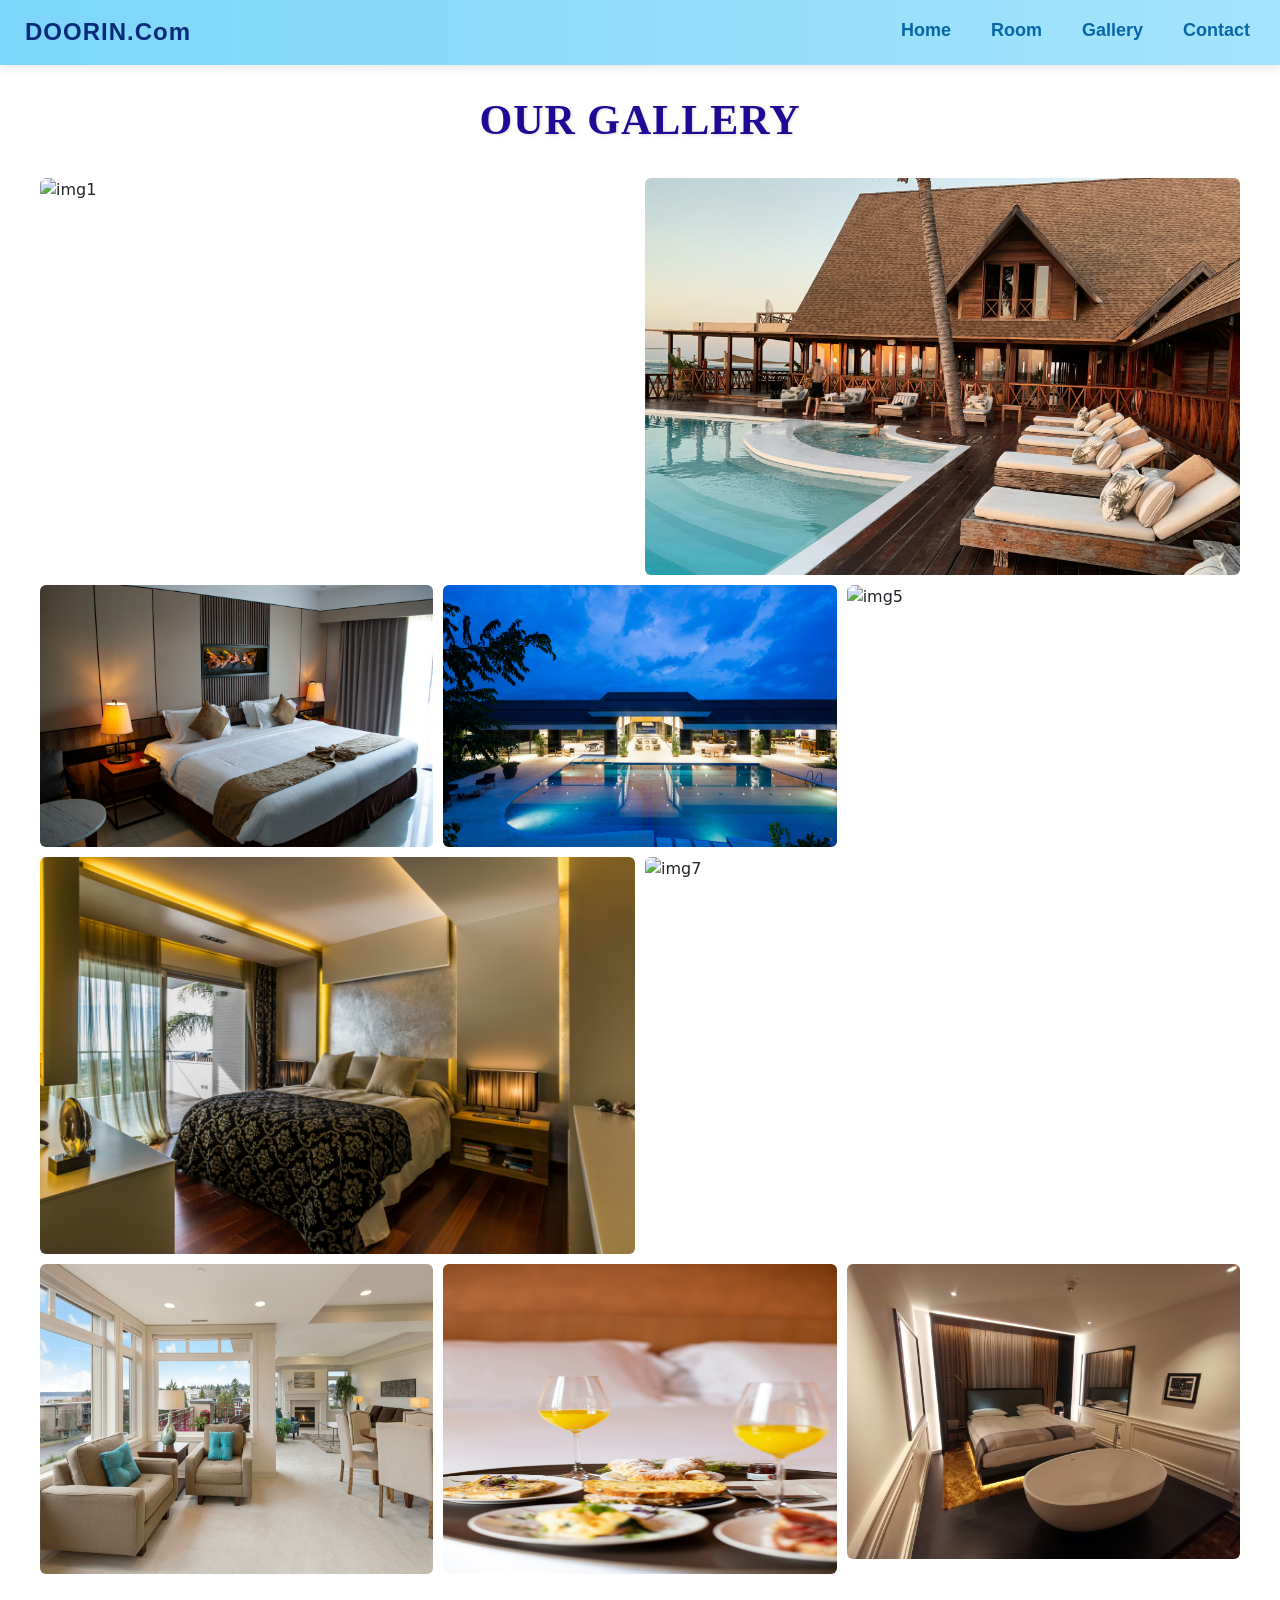
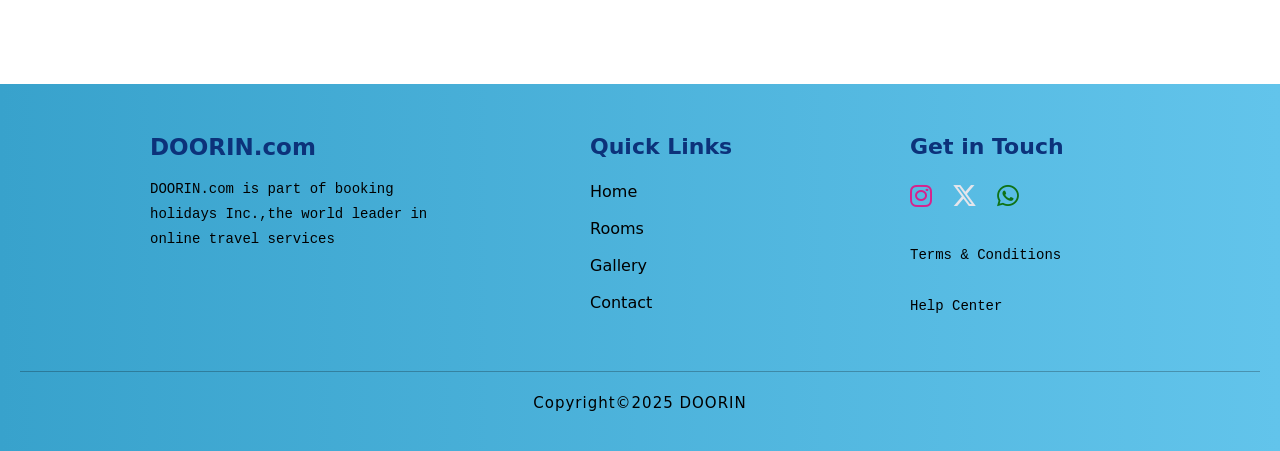
==== commit dc920f07: "few fixes" ====
--- a/gallery.html
+++ b/gallery.html
@@ -53,7 +53,7 @@
       <pre id="foopara">DOORIN.com is part of booking<br>holidays Inc.,the world leader in<br>online travel services</pre>
       </div>
       <div class="hi1">
-        <h4 class="heading-text">Our Store</h4>
+        <h4 class="heading-text">Quick Links</h4>
         <a href="home.html">Home</a>
         <a href="room.html">Rooms</a>
         <a href="gallery.html">Gallery</a>
--- a/hostyle/hodesign.css
+++ b/hostyle/hodesign.css
@@ -1,357 +1,357 @@
 *{
-    margin:0;
-    padding:0;
-    box-sizing:border-box;
+  margin:0;
+  padding:0;
+  box-sizing:border-box;
 }
 html{
-    overflow-x:hidden;
+  overflow-x:hidden;
 }
 body{
-    overflow-x:hidden;
+  overflow-x:hidden;
 }
 header{
-    background:linear-gradient(to right,rgb(124,214,249),rgb(165,228,252));
-    color:black;
-    height:65px;
-    display:flex;
-    align-items:center;
-    font-family:'Franklin Gothic Medium','Arial Narrow',Arial,sans-serif;
-    box-shadow:0 2px 10px rgba(0,0,0,0.1);
+  background:linear-gradient(to right,rgb(124,214,249),rgb(165,228,252));
+  color:black;
+  height:65px;
+  display:flex;
+  align-items:center;
+  font-family:'Franklin Gothic Medium','Arial Narrow',Arial,sans-serif;
+  box-shadow:0 2px 10px rgba(0,0,0,0.1);
 }
 nav{
-    display:flex;
-    gap:0;
-    align-items:center;
-    flex-wrap:wrap;
-    margin-top:-5px;
-    width:100%;
+  display:flex;
+  gap:0;
+  align-items:center;
+  flex-wrap:wrap;
+  margin-top:-5px;
+  width:100%;
 }
 .maindiv{
-    width:100%;
+  width:100%;
 }
 .nav-links{
-    display:flex;
-    gap:40px;
-    align-items:center;
-    margin-left:auto;
-    padding-right:30px;
+  display:flex;
+  gap:40px;
+  align-items:center;
+  margin-left:auto;
+  padding-right:30px;
 }
 .logo-text{
-   margin-right:auto;
-   padding-left:25px;
-   font-size:24px;
-   font-weight:bold;
-   color:rgb(7,42,122);
-   letter-spacing:1px;
-   margin-top:19px;
+  margin-right:auto;
+  padding-left:25px;
+  font-size:24px;
+  font-weight:bold;
+  color:rgb(7,42,122);
+  letter-spacing:1px;
+  margin-top:19px;
 }
 .maindiv a{
-    text-decoration:none;
-    color:rgb(6, 103, 167);
-    font-size:18px;
-    font-weight:600;
-    transition:0.3s ease;
-    position:relative;
+  text-decoration:none;
+  color:rgb(6, 103, 167);
+  font-size:18px;
+  font-weight:600;
+  transition:0.3s ease;
+  position:relative;
 }
 .maindiv a:hover{
-    color:rgb(4,30,99);
+  color:rgb(4,30,99);
 }
 .maindiv a::after{
-    content:"";
-    position:absolute;
-    left:0;
-    bottom:-4px;
-    width:0%;
-    height:2px;
-    background-color:rgb(10,42,95);
-    transition:0.3s ease;
+  content:"";
+  position:absolute;
+  left:0;
+  bottom:-4px;
+  width:0%;
+  height:2px;
+  background-color:rgb(10,42,95);
+  transition:0.3s ease;
 }
 .maindiv a:hover::after{
-    width:100%;
+  width:100%;
 }
 ul{
-    list-style: none;
-    display: flex;
-    text-decoration: none;
+  list-style: none;
+  display: flex;
+  text-decoration: none;
 }
 /*header ends*/
 /*home page strt*/
 .c {
-    width: 300px;
+  width: 300px;
 }
 .m{
-    height: 40px;
+  height: 40px;
 }
 #in{
-    height: 30px;
-    width: 300px;
+  height: 30px;
+  width: 300px;
 }
 #inn{
-    height: 30px;
-    width: 100px;
-    border-radius: 5px;
-    background-color: blue;
-    color: white;
+  height: 30px;
+  width: 100px;
+  border-radius: 5px;
+  background-color: blue;
+  color: white;
 }
 .home-slide-img{
-    height:590px;
-    width:100%;
-    object-fit:cover;
+  height:590px;
+  width:100%;
+  object-fit:cover;
 }
 .hotelback{
-    min-height:70px;
-    display:flex;
-    justify-content:center;
-    align-items:center;
-    gap:15px;
-    flex-wrap:wrap;
-    background-color:rgb(22,139,186);
-    padding:15px;
+  min-height:70px;
+  display:flex;
+  justify-content:center;
+  align-items:center;
+  gap:15px;
+  flex-wrap:wrap;
+  background-color:rgb(22,139,186);
+  padding:15px;
 }
 #maintext{
-    width:100%;
-    min-height:130px;
-    color:rgb(2,12,53);
-    font-weight:lighter;
-    padding-left:50px;
-    padding-top:20px;
+  width:100%;
+  min-height:130px;
+  color:rgb(2,12,53);
+  font-weight:lighter;
+  padding-left:50px;
+  padding-top:20px;
 }
 #find{
-    margin-bottom:10px;
+  margin-bottom:10px;
 }
 #loc{
-    font-size:22px;
-    font-weight:400;
-    color:#444;
+  font-size:22px;
+  font-weight:400;
+  color:#444;
 }
 #rm{
-    height: 400px;
-    width: 100%;
+  height: 400px;
+  width: 100%;
 }
 .room-img{
-    height: 188px;
-    width: 278px;
-    border-radius: 10px;
+  height: 188px;
+  width: 278px;
+  border-radius: 10px;
 }
 .one{
-    width:280px;
-    border-radius:10px;
-    text-align:left;
-    justify-content:center;
-    align-items:center;
-    background-color:rgb(193,228,241);
-    transition:0.3s;
+  width:280px;
+  border-radius:10px;
+  text-align:left;
+  justify-content:center;
+  align-items:center;
+  background-color:rgb(193,228,241);
+  transition:0.3s;
 }
 .one:hover{
-    transform: scale(1.03);
+  transform: scale(1.03);
 }
 .three{
-    padding:10px 0;
-    text-align:center;
-    color:rgb(19,19,139);
+  padding:10px 0;
+  text-align:center;
+  color:rgb(19,19,139);
 }
 #five{
-    text-align:center;
-    margin-top:8px;
-    color:#333;
+  text-align:center;
+  margin-top:8px;
+  color:#333;
 }
 #ip{
-    text-align:center;
-    margin-top:10px;
+  text-align:center;
+  margin-top:10px;
 }
 #ip span{
-    margin-left:5px;
-    font-weight:bold;
-    color:#222;
+  margin-left:5px;
+  font-weight:bold;
+  color:#222;
 }
 #ip p{
-    margin-top:5px;
-    margin-bottom:0;
-    color:#555;
+  margin-top:5px;
+  margin-bottom:0;
+  color:#555;
 }
 #pi{
-    color:green;
-    text-align:center;
-    margin-top:10px;
-    font-weight: 500;
+  color:green;
+  text-align:center;
+  margin-top:10px;
+  font-weight: 500;
 }
 .box{
-    display:flex;
-    align-items:center;
-    justify-content:center;
-    gap:20px;
-    flex-wrap:wrap;
+  display:flex;
+  align-items:center;
+  justify-content:center;
+  gap:20px;
+  flex-wrap:wrap;
 }
 #imageSliderInner1{
-    height: 590px;
+  height: 590px;
 }
 #rate{
-    padding: 4px;
-    background-color: gold;
-    border-color: gold;
+  padding: 4px;
+  background-color: gold;
+  border-color: gold;
 }
 s{
-    color: red;
+  color: red;
 }
 .deals{
-    padding-left:50px;
-    margin-top:20px;
+  padding-left:50px;
+  margin-top:20px;
 }
 #de{
-    margin-bottom:10px;
+  margin-bottom:10px;
 }
 .deals h6{
-    margin-bottom:20px;
+  margin-bottom:20px;
 }
 /*footer strt*/
 footer{
-    background:linear-gradient(to right,rgb(56,162,204),rgb(98,196,235));
-    color:black;
-    padding:40px 20px 20px;
-    width:100%;
-    margin-top:40px;
+  background:linear-gradient(to right,rgb(56,162,204),rgb(98,196,235));
+  color:black;
+  padding:40px 20px 20px;
+  width:100%;
+  margin-top:40px;
 }
 .himain{
-    display:flex;
-    justify-content:center;
-    align-items:flex-start;
-    gap:140px;
-    padding:10px 40px;
+  display:flex;
+  justify-content:center;
+  align-items:flex-start;
+  gap:140px;
+  padding:10px 40px;
 }
 .hi{
-    width:300px;
+  width:300px;
 }
 .hi1{
-    width:180px;
+  width:180px;
 }
 .hi2{
-    width:220px;
-    margin-left: 0;
+  width:220px;
+  margin-left: 0;
 }
 .hi1 a{
-    width:fit-content;
-    display:block;
+  width:fit-content;
+  display:block;
 }
 .hi h4{
-    margin-bottom: 15px;
-    font-size: 18px;
+  margin-bottom: 15px;
+  font-size: 18px;
 }
 #foopara:hover{
-    color:rgb(25, 81, 172);
-    transform:scale(1.03);
-    transition:0.3s ease;
+  color:rgb(25, 81, 172);
+  transform:scale(1.03);
+  transition:0.3s ease;
 
 }
 #co{
-    text-align:center;
-    margin-top:20px;
-    font-size:15px;
-    letter-spacing:1px;
-    transition:0.3s ease;
+  text-align:center;
+  margin-top:20px;
+  font-size:15px;
+  letter-spacing:1px;
+  transition:0.3s ease;
 }
 #co:hover{
-    transform:scale(1.03);
-    color:rgb(25, 81, 172);
+  transform:scale(1.03);
+  color:rgb(25, 81, 172);
 }
 .heading-text{
-    color:rgb(12,50,122);
-    margin-bottom:18px;
-    font-size:22px;
-    font-weight:bold;
+  color:rgb(12,50,122);
+  margin-bottom:18px;
+  font-size:22px;
+  font-weight:bold;
 }
 .heading-text:hover{
-    color:rgb(124, 19, 154);
-    transform: scale(1.05);
-    transition: 0.5s ease;
+  color:rgb(124, 19, 154);
+  transform: scale(1.05);
+  transition: 0.5s ease;
 }
 .hi .heading-text{
-    font-size:23px;
+  font-size:23px;
 }
 .hi,
 .hi1,
 .hi2{
-    line-height:1.8;
+  line-height:1.8;
 }
 .hi1 a{
-    display:block;
-    text-decoration:none;
-    color:black;
-    margin-bottom:8px;
-    transition:0.3s ease;
+  display:block;
+  text-decoration:none;
+  color:black;
+  margin-bottom:8px;
+  transition:0.3s ease;
 }
 .hi1 a:hover{
   transform:translateX(6px);
   color:rgb(25, 81, 172);
 }
 .ok{
-    display: inline-block;
-    margin-right: 15px;
-    font-size: 20px;
-    transition: transform 0.3s ease;
+  display: inline-block;
+  margin-right: 15px;
+  font-size: 20px;
+  transition: transform 0.3s ease;
 }
 .ok:hover{
-    transform: scale(1.2);
+  transform: scale(1.2);
 }
 .foot-text{
-    display: inline-block;
-    cursor: pointer;
-    transition: transform 0.3s ease, color 0.3s ease;
+  display: inline-block;
+  cursor: pointer;
+  transition: transform 0.3s ease, color 0.3s ease;
 }
 
 .foot-text:hover{
-    transform: translateX(5px);
-    color: rgb(25, 81, 172);
+  transform: translateX(5px);
+  color: rgb(25, 81, 172);
 }
 /*gallery strt*/
 #gbg{
-    width: 100%;
+  width: 100%;
 }
 .gsubone{
-    text-align:center;
-    padding-top:30px;
-    padding-bottom:5px;
-    font-size:42px;
-    font-family:'Times New Roman',Times,serif;
-    font-weight:bolder;
-    color:rgb(31, 10, 150);
-    letter-spacing:1px;
-    text-shadow:1px 1px 3px rgba(0,0,0,0.15);
+  text-align:center;
+  padding-top:30px;
+  padding-bottom:5px;
+  font-size:42px;
+  font-family:'Times New Roman',Times,serif;
+  font-weight:bolder;
+  color:rgb(31, 10, 150);
+  letter-spacing:1px;
+  text-shadow:1px 1px 3px rgba(0,0,0,0.15);
 }
 .photo-gal {
-      display: grid;
-      gap: 10px;
-      margin-bottom: 10px;
+  display: grid;
+  gap: 10px;
+  margin-bottom: 10px;
 }
 .row-2 {
-      grid-template-columns: repeat(2, 1fr);
+  grid-template-columns: repeat(2, 1fr);
 }
 .row-3 {
-      grid-template-columns: repeat(3, 1fr);
+  grid-template-columns: repeat(3, 1fr);
 }
 .photo-gal img {
-    width: 100%;
-    height: auto;
-    display: block;
-    border-radius: 6px;
+  width: 100%;
+  height: auto;
+  display: block;
+  border-radius: 6px;
 }
 .photo-row{
-    padding:20px 40px;
+  padding:20px 40px;
 }
 #f{
-    height: 310px;
+  height: 310px;
 }
 /*room strt*/
 #r{
-    text-align:center;
-    color:chocolate;
-    font-family:'Times New Roman',Times,serif;
-    font-weight:bolder;
-    margin-top:35px;
-    margin-bottom:35px;
-    font-size:42px;
+  text-align:center;
+  color:chocolate;
+  font-family:'Times New Roman',Times,serif;
+  font-weight:bolder;
+  margin-top:35px;
+  margin-bottom:35px;
+  font-size:42px;
 }
 .accordion{
-    margin-top:50px;
+  margin-top:50px;
 }
 .room-container {
   display: grid;
@@ -404,35 +404,35 @@
   background-color: #0a427e;
 }
 #pna{
-    text-align:center;
-    font-family:'Times New Roman',Times,serif;
-    font-weight:bolder;
-    margin-top:35px;
-    margin-bottom:35px;
-    color:chocolate;
-    font-size:38px;
+  text-align:center;
+  font-family:'Times New Roman',Times,serif;
+  font-weight:bolder;
+  margin-top:35px;
+  margin-bottom:35px;
+  color:chocolate;
+  font-size:38px;
 }
 .newhot{
-    margin-bottom:20px;
-    box-shadow:0 4px 7px rgb(39,190,250);
-    overflow:hidden;
+  margin-bottom:20px;
+  box-shadow:0 4px 7px rgb(39,190,250);
+  overflow:hidden;
 }
 .accordion-collapse {
-    background-color: rgb(193, 228, 241);
+  background-color: rgb(193, 228, 241);
 }
 .newhot .carousel-inner{
-    border-radius:10px;
-    overflow:hidden;
+  border-radius:10px;
+  overflow:hidden;
 }
 .carousel-item{
-    overflow:hidden;
+  overflow:hidden;
 }
 .newhot .carousel-item img{
-    width:100%;
-    height:230px;
-    object-fit:cover;
-    border-radius:10px;
-    display:block;
+  width:100%;
+  height:230px;
+  object-fit:cover;
+  border-radius:10px;
+  display:block;
 }
 /*roomends*/
 /*contact strt*/
@@ -476,8 +476,8 @@
   border-radius: 4px;
 }
 .vaseleft:hover{
-    transform: scale(1.02);
-    transition: 0.5s;
+  transform: scale(1.02);
+  transition: 0.5s;
 }
 .vaseleft button {
   width: 100%;
@@ -517,11 +517,11 @@
   align-items:center;
 }
 .ph i{
-   font-size:24px;
+  font-size:24px;
 }
 .ph:hover{
-    transform: scale(1.02);
-    transition: 0.5s;
+  transform: scale(1.02);
+  transition: 0.5s;
 }
 #call{
   font-weight:bold;
@@ -548,12 +548,12 @@
   border-radius: 6px;
 }
 #reg{
-    font-family: 'Times New Roman', Times, serif;
-    font-weight: bold;
+  font-family: 'Times New Roman', Times, serif;
+  font-weight: bold;
 }
 #bodybgnew{
-    background: linear-gradient(to bottom, white, rgb(167, 221, 245));
-    min-height: 100vh;
+  background: linear-gradient(to bottom, white, rgb(167, 221, 245));
+  min-height: 100vh;
 }
 /* only adding for img */
 img{
@@ -561,14 +561,6 @@
    height:auto;
 }
 
-/* ============================================================
-   MEDIA QUERIES - Responsive Design for DOORIN Hotel Booking
-   Breakpoints:
-     Tablet    : max-width 1024px
-     Small Tab : max-width 768px
-     Mobile    : max-width 480px
-   ============================================================ */
-
 /* ---- TABLET (max-width: 1024px) ---- */
 @media (max-width: 1024px) {
 
@@ -587,12 +579,10 @@
     padding: 10px 20px;
   }
 
-  /* Room grid: 2 columns on tablet */
   .room-container {
     grid-template-columns: repeat(2, 1fr);
   }
 
-  /* FIX 4: Room card text centered when grid goes to 2 cols */
   .roomtwo {
     text-align: center;
   }
@@ -613,14 +603,12 @@
     padding: 15px 20px;
   }
 
-  /* FIX 5: Remove extra white space at bottom of contact page */
   #bodybgnew {
     min-height: 100vh;
     background: linear-gradient(white, rgb(167, 221, 245));
     background-attachment: fixed;
   }
 }
-
 
 /* ---- SMALL TABLET / LARGE MOBILE (max-width: 768px) ---- */
 @media (max-width: 768px) {
@@ -651,7 +639,6 @@
     flex-direction: column;
     gap: 8px;
   }
-
   /* ---- HOME PAGE ---- */
   #maintext {
     padding-left: 20px;
@@ -663,8 +650,7 @@
   #loc {
     font-size: 17px;
   }
-
-  /* Search bar stacking */
+  /* Search bar */
   .hotelback {
     flex-direction: column;
     align-items: stretch;
@@ -680,15 +666,12 @@
     font-size: 16px;
   }
 
-  /* Hero Slider */
   .home-slide-img {
     height: 280px;
   }
   #imageSliderInner1 {
     height: 280px;
   }
-
-  /* Deal cards */
   .box {
     flex-direction: column;
     align-items: center;
@@ -702,16 +685,12 @@
     width: 100%;
     height: 200px;
   }
-
-  /* FIX 2: Deals heading centered when stacked */
   .deals {
     padding-left: 0;
     text-align: center;
     padding: 10px 20px;
   }
-
   /* ---- FOOTER ---- */
-  /* FIX 1: Footer content centered when stacked vertically */
   .himain {
     flex-direction: column;
     align-items: center;
@@ -723,7 +702,6 @@
     width: 100%;
     text-align: center;
   }
-  /* Center footer links */
   .hi1 a {
     text-align: center;
     margin: 0 auto;
@@ -731,7 +709,6 @@
   .hi1 a:hover {
     transform: none;
   }
-
   /* ---- GALLERY PAGE ---- */
   .gsubone {
     font-size: 30px;
@@ -740,7 +717,6 @@
   .photo-row {
     padding: 10px 15px;
   }
-  /* Stack all gallery rows to single column */
   .photo-gal.row-2,
   .photo-gal.row-3 {
     grid-template-columns: 1fr;
@@ -748,7 +724,6 @@
   #f {
     height: auto;
   }
-
   /* ---- ROOM PAGE ---- */
   #r {
     font-size: 30px;
@@ -760,18 +735,15 @@
     margin-top: 20px;
     margin-bottom: 20px;
   }
-  /* Property type cards (Hotels, Villas etc.) */
   .box .one.newhot {
     width: 90%;
     max-width: 400px;
   }
-  /* Room grid: 2 columns on small tablet */
   .room-container {
     grid-template-columns: repeat(2, 1fr);
     gap: 15px;
     padding: 10px;
   }
-  /* FIX 4: Room card text centered */
   .roomtwo {
     text-align: center;
   }
@@ -804,7 +776,6 @@
   }
 }
 
-
 /* ---- MOBILE (max-width: 480px) ---- */
 @media (max-width: 480px) {
 
@@ -821,7 +792,6 @@
   nav {
     gap: 8px;
   }
-
   /* ---- HOME PAGE ---- */
   #find {
     font-size: 22px;
@@ -855,8 +825,6 @@
   .room-img {
     height: 180px;
   }
-
-  /* FIX 2: Deals heading centered on mobile too */
   .deals {
     padding-left: 0;
     text-align: center;
@@ -865,7 +833,6 @@
   .deals h3 {
     font-size: 18px;
   }
-
   /* ---- GALLERY PAGE ---- */
   .gsubone {
     font-size: 24px;
@@ -879,7 +846,6 @@
   .photo-row {
     padding: 8px 10px;
   }
-
   /* ---- ROOM PAGE ---- */
   #r {
     font-size: 24px;
@@ -887,7 +853,6 @@
   #pna {
     font-size: 22px;
   }
-  /* Room grid: 1 column on mobile */
   .room-container {
     grid-template-columns: 1fr;
     gap: 14px;
@@ -896,14 +861,12 @@
   .roomt img {
     height: 180px;
   }
-  /* FIX 4: Room card text centered on single column */
   .roomtwo {
     text-align: center;
   }
   .box .one.newhot {
     width: 95%;
   }
-
   /* ---- CONTACT PAGE ---- */
   .vaseleft {
     width: 95%;
@@ -926,9 +889,7 @@
   .phmap iframe {
     height: 160px;
   }
-
   /* ---- FOOTER ---- */
-  /* FIX 1: Footer centered on mobile */
   .himain {
     gap: 20px;
     padding: 15px;
@@ -949,7 +910,6 @@
     font-size: 13px;
   }
 }
-
 /* ---- HAMBURGER MENU (mobile nav toggle) ---- */
 .hamburger {
   display: none;
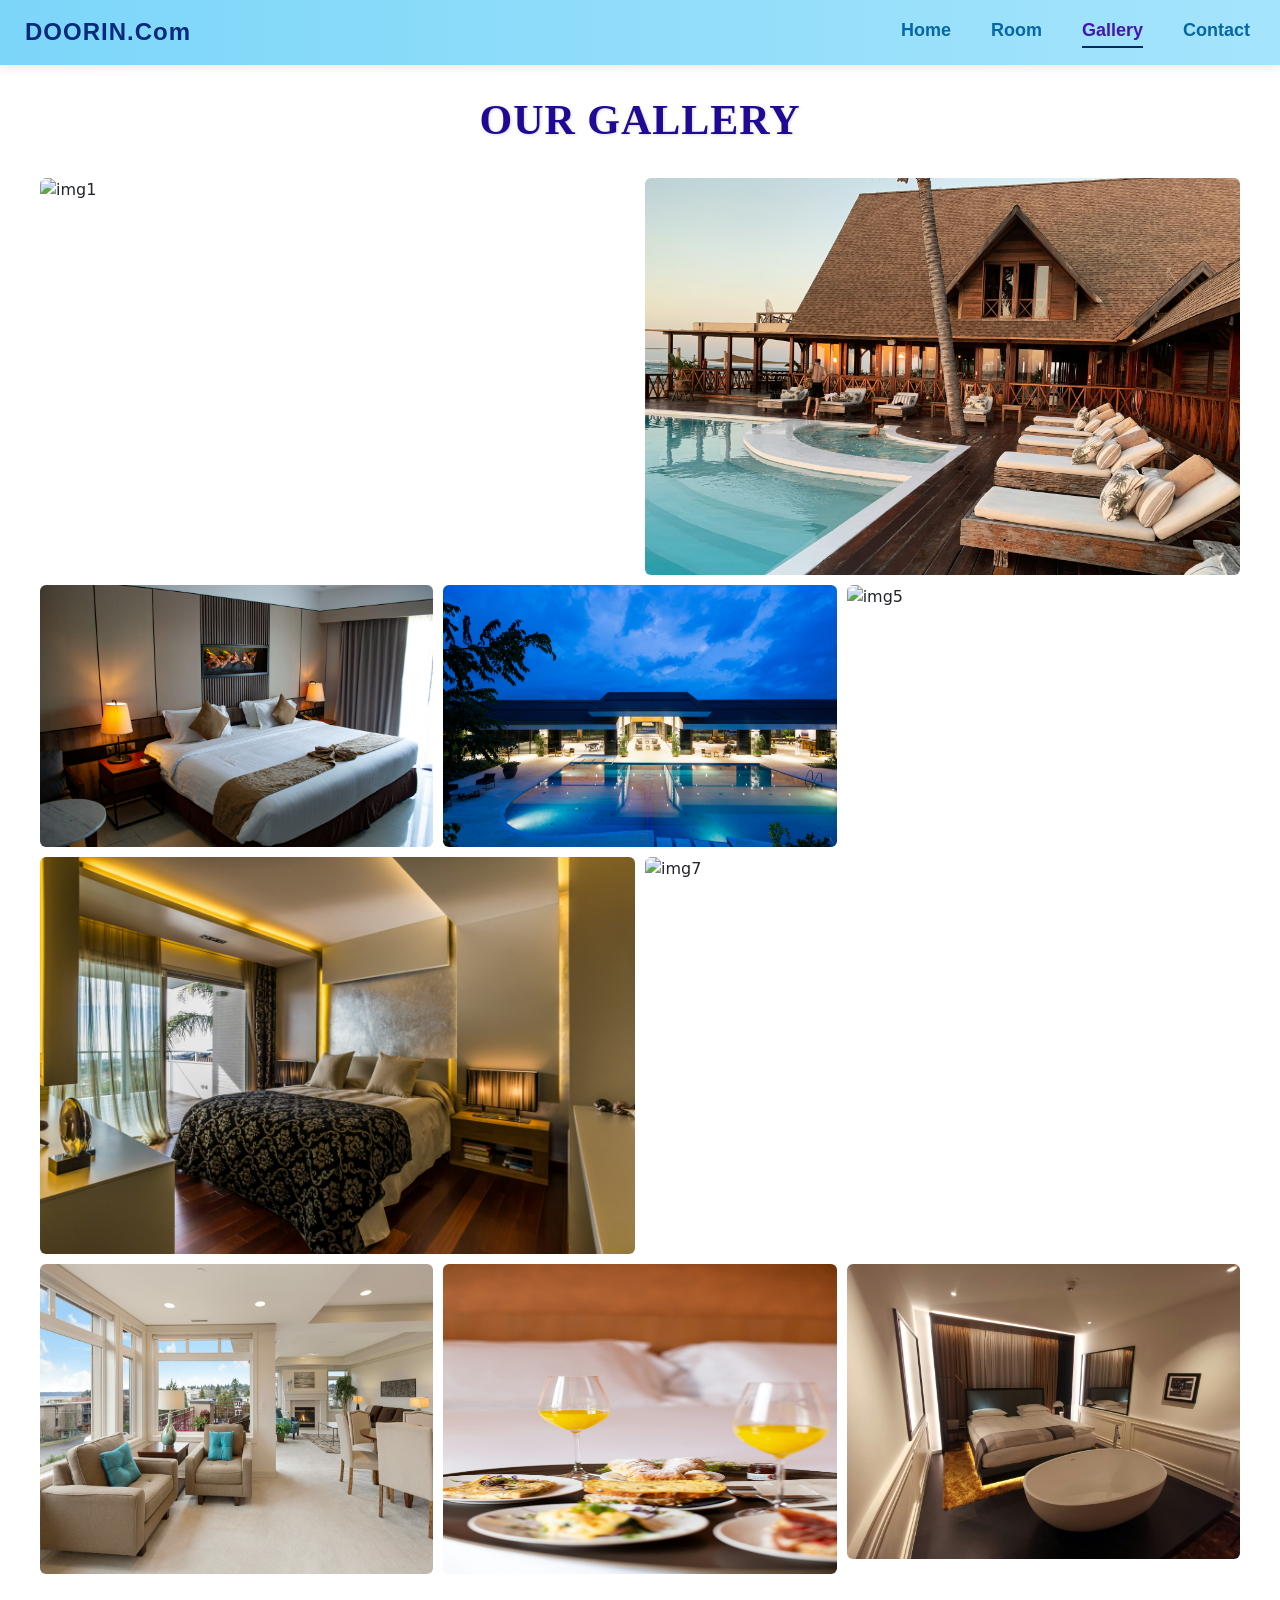
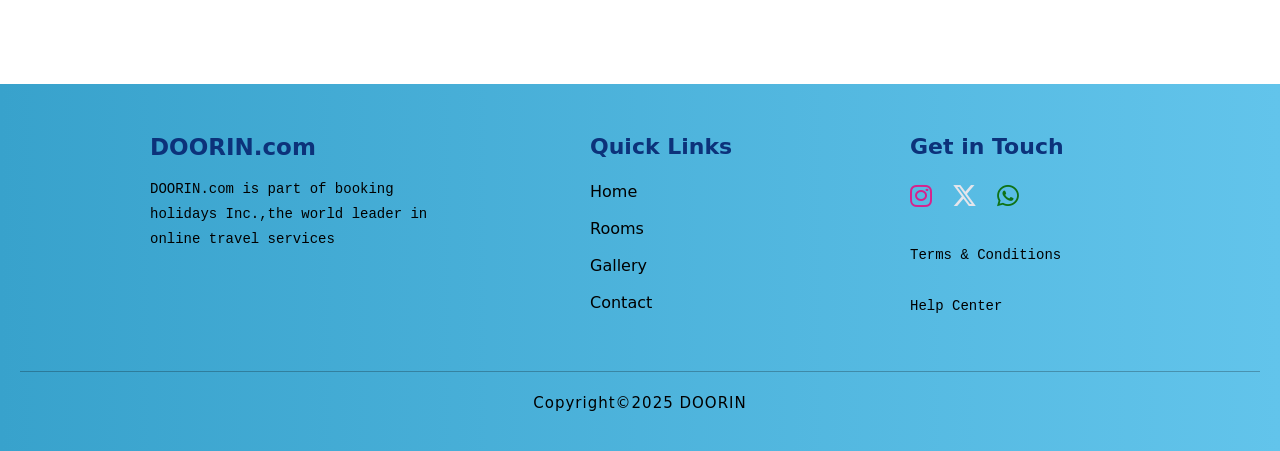
==== commit a416f4d7: "Added navbar active state and gallery hover effects" ====
--- a/gallery.html
+++ b/gallery.html
@@ -17,33 +17,79 @@
                     <span></span><span></span><span></span>
                 </button>
                 <div class="nav-links" id="navLinks">
-                    <a href="home.html">Home</a>
-                    <a href="room.html">Room</a>
-                    <a href="gallery.html">Gallery</a>
-                    <a href="contact.html">Contact</a>
+                    <a href="home.html" class="nav-link-custom">Home</a>
+                    <a href="room.html" class="nav-link-custom">Room</a>
+                    <a href="gallery.html" class="nav-link-custom">Gallery</a>
+                    <a href="contact.html" class="nav-link-custom">Contact</a>
                 </div>
             </nav>
     </header>
 <h2 class="gsubone">OUR GALLERY</h2>
+
 <div class="photo-row row-2">
-<div class="photo-gal row-2">
-  <img src="hoimages/room1.jpg" alt="img1">
-  <img src="hoimages/hotelm2.jpg" alt="img2">
-</div>
-<div class="photo-gal row-3">
-  <img src="hoimages/room2.jpg" alt="img3">
-  <img src="hoimages/hotelm.jpg" alt="img4">
-  <img src="hoimages/room3.jpg" alt="img5">
-</div>
-<div class="photo-gal row-2">
-  <img src="hoimages/room5.jpg" alt="img6">
-  <img src="hoimages/villa.jpg" alt="img7">
-</div>
-<div class="photo-gal row-3">
-  <img id="f" src="hoimages/apartment.jpg" alt="img8">
-  <img id="f" src="hoimages/foodh.jpg" alt="img9">
-  <img src="hoimages/room7.jpg" alt="img10">
-</div>
+
+    <div class="photo-gal row-2">
+
+        <div class="gallery-item">
+            <img src="hoimages/room1.jpg" class="gallery-image" alt="img1">
+        </div>
+
+        <div class="gallery-item">
+            <img src="hoimages/hotelm2.jpg" class="gallery-image" alt="img2">
+        </div>
+
+    </div>
+
+
+
+    <div class="photo-gal row-3">
+
+        <div class="gallery-item">
+            <img src="hoimages/room2.jpg" class="gallery-image" alt="img3">
+        </div>
+
+        <div class="gallery-item">
+            <img src="hoimages/hotelm.jpg" class="gallery-image" alt="img4">
+        </div>
+
+        <div class="gallery-item">
+            <img src="hoimages/room3.jpg" class="gallery-image" alt="img5">
+        </div>
+
+    </div>
+
+
+
+    <div class="photo-gal row-2">
+
+        <div class="gallery-item">
+            <img src="hoimages/room5.jpg" class="gallery-image" alt="img6">
+        </div>
+
+        <div class="gallery-item">
+            <img src="hoimages/villa.jpg" class="gallery-image" alt="img7">
+        </div>
+
+    </div>
+
+
+
+    <div class="photo-gal row-3">
+
+        <div class="gallery-item">
+            <img id="f" src="hoimages/apartment.jpg" class="gallery-image" alt="img8">
+        </div>
+
+        <div class="gallery-item">
+            <img id="f" src="hoimages/foodh.jpg" class="gallery-image" alt="img9">
+        </div>
+
+        <div class="gallery-item">
+            <img src="hoimages/room7.jpg" class="gallery-image" alt="img10">
+        </div>
+
+    </div>
+
 </div>
 <div class="m"></div>
     <footer>
@@ -71,11 +117,6 @@
       <hr><p id="co">Copyright&copy;2025 DOORIN </p>
     </footer>
     <script src="https://cdn.jsdelivr.net/npm/bootstrap@5.3.7/dist/js/bootstrap.bundle.min.js" integrity="sha384-ndDqU0Gzau9qJ1lfW4pNLlhNTkCfHzAVBReH9diLvGRem5+R9g2FzA8ZGN954O5Q" crossorigin="anonymous"></script>
-    <script>
-        function toggleNav() {
-            var nav = document.getElementById('navLinks');
-            nav.classList.toggle('open');
-        }
-    </script>
+    <script src="script.js" defer></script>
 </body>
 </html>
--- a/hostyle/hodesign.css
+++ b/hostyle/hodesign.css
@@ -203,6 +203,22 @@
 .deals h6{
   margin-bottom:20px;
 }
+.book-btn {
+    padding: 12px 25px;
+    border: none;
+    background-color: #c59d5f;
+    color: white;
+    border-radius: 30px;
+    cursor: pointer;
+    font-size: 16px;
+    transition: 0.4s;
+}
+
+.book-btn:hover {
+    background-color: black;
+    transform: scale(1.05);
+    letter-spacing: 1px;
+}
 /*footer strt*/
 footer{
   background:linear-gradient(to right,rgb(56,162,204),rgb(98,196,235));
@@ -297,10 +313,33 @@
   cursor: pointer;
   transition: transform 0.3s ease, color 0.3s ease;
 }
-
 .foot-text:hover{
   transform: translateX(5px);
   color: rgb(25, 81, 172);
+}
+.nav-link-custom{
+  position: relative;
+  text-decoration: none;
+  transition: 0.3s;
+}
+.nav-link-custom::after{
+  content: "";
+  position: absolute;
+  left: 0px;
+  bottom: -4px;
+  width: 0%;
+  height: 2px;
+  background-color: #c59d5f;
+  transition: 0.3s;
+}
+.nav-link-custom:hover::after{
+  width: 100%;
+}
+.nav-link-custom.active{
+  color: #4118ac !important;
+}
+.nav-link-custom.active::after{
+  width: 100%;
 }
 /*gallery strt*/
 #gbg{
@@ -340,6 +379,17 @@
 #f{
   height: 310px;
 }
+.gallery-item{
+  overflow: hidden;
+  cursor: pointer;
+}
+.gallery-image{
+  width: 100%;
+  transition: 0.4s;
+}
+.gallery-image:hover{
+  transform: scale(1.08);
+}
 /*room strt*/
 #r{
   text-align:center;
@@ -436,6 +486,17 @@
 }
 /*roomends*/
 /*contact strt*/
+.error-border {
+    border: 2px solid red !important;
+}
+.success-border {
+    border: 2px solid green !important;
+}
+.error-message {
+    color: red;
+    font-size: 14px;
+    margin-top: 5px;
+}
 #cname {
   text-align: center;
   color: rgb(15, 34, 177);
